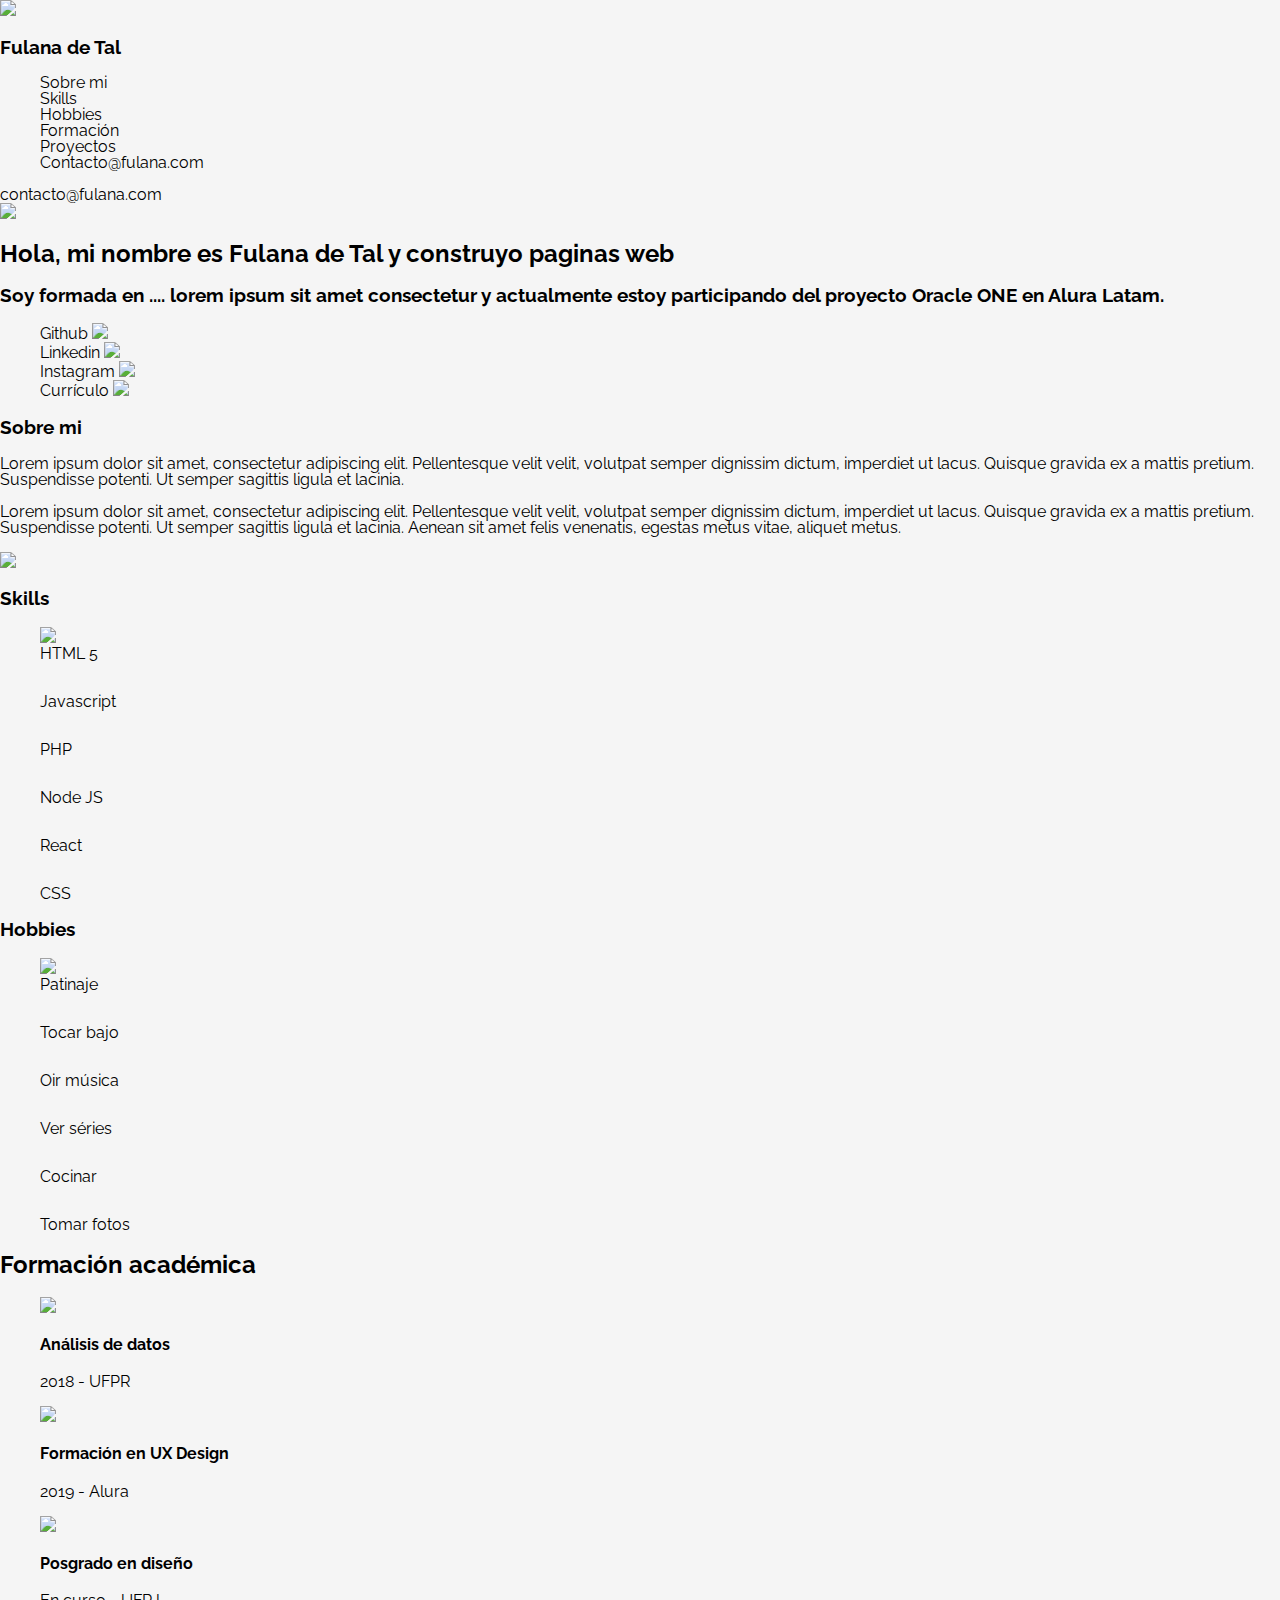
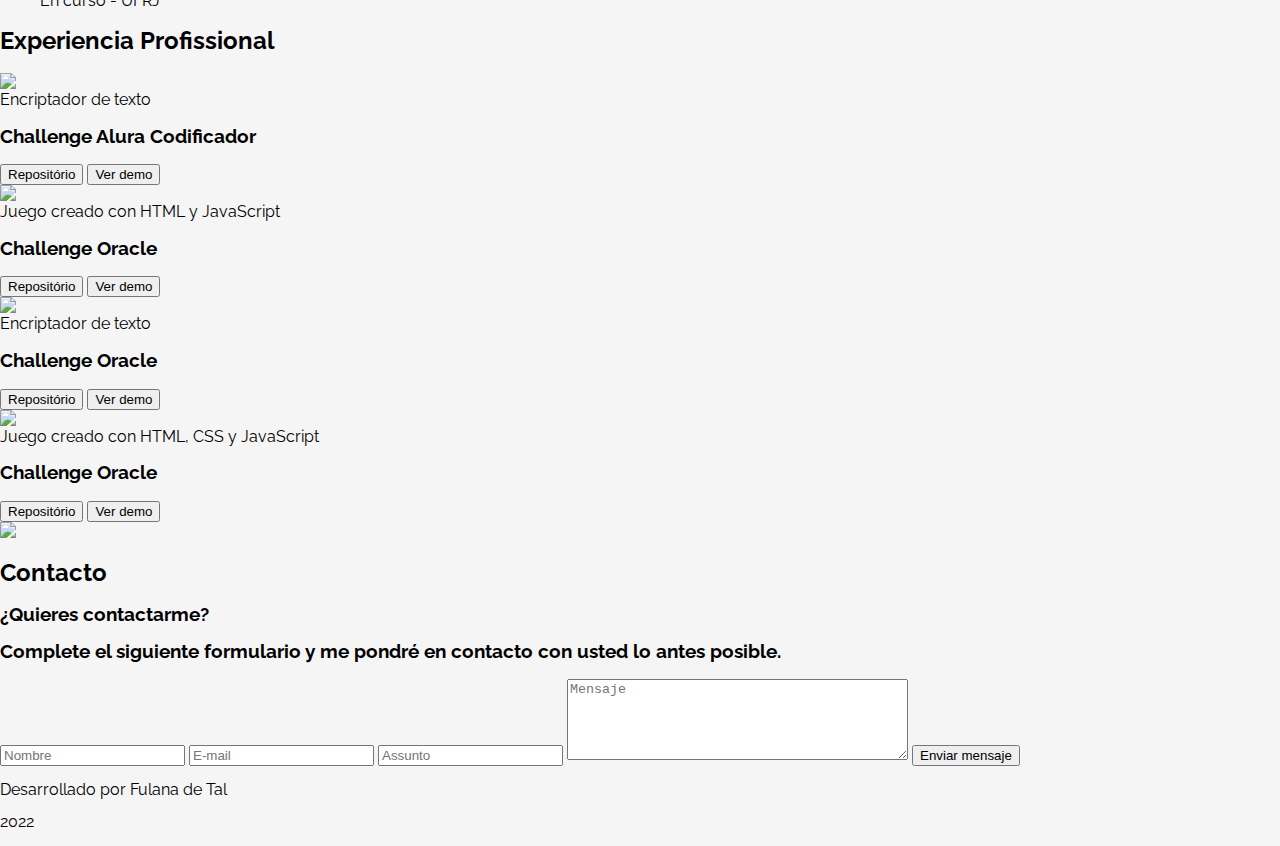
==== index.html @ 51f1cd60 "primer commit subiendo html con css vacio" ====
<!DOCTYPE html>
<html lang="es">
<head>
    <meta charset="UTF-8">
    <meta http-equiv="X-UA-Compatible" content="IE=edge">
    <meta name="viewport" content="width=device-width, initial-scale=1.0">
    <!-- Referencia de la hoja de estilo de Css -->
    <link rel="stylesheet" href="style.css">
    <link rel="preconnect" href="https://fonts.googleapis.com">
    <link rel="preconnect" href="https://fonts.gstatic.com" crossorigin>
    <!-- Fonte del Proyecto Raleway -->
    <link href="https://fonts.googleapis.com/css2?family=Raleway:wght@500&display=swap" rel="stylesheet">
    <title> Mi Portafolio ARC</title>
</head>
<body>
    <!-- Sección del Menú  -->
    <div class="tudo">
    <section class="menu">
        <header class="menu__header">
            <img src="assets\vector.png">
            <h3 class="menu__title">Fulana de Tal</h3>
        </header>
        <nav>
            <ul class="menu__list">
                <li class="menu__list__item"><a href="#sobre-mi">Sobre mi</a></li>
                <li class="menu__list__item"><a href="#skills">Skills</a></li>
                <li class="menu__list__item"><a href="#hobbies">Hobbies</a></li>
                <li class="menu__list__item"><a href="#formacion">Formación</a></li>
                <li class="menu__list__item"><a href="#xp">Proyectos</a></li>
                <li class="menu__list__item"><a href="#contacto">Contacto@fulana.com</a></li>
            </ul>
            <li class="menu__list__item__contato"><a href="#contacto">contacto@fulana.com</a></li>
        </nav>
    </section>

    <!-- Sección del Header/Title/Hero -->
    <section class="title">
        <div class="title__div">
            <img class="title__profile" src="assets\profile.png">
            <div class="title__container">
                <h2 class="title__bio">Hola, mi nombre es Fulana de Tal y construyo paginas web</h2>
                <h3 class="title__subsection">Soy formada en .... lorem ipsum sit amet consectetur y actualmente estoy participando del proyecto Oracle ONE en Alura Latam.</h3>
                <ul class="title__network">
                     <!-- Pon los enlaces de tus redes sociales favoritas -->
                    <li class="title__network__item"><a href="">Github <img src="assets\arrow.png"> </a></li>
                    <li class="title__network__item"><a href="">Linkedin <img src="assets\arrow.png"></a></li>
                    <li class="title__network__item"><a href="">Instagram <img src="assets\arrow.png"></a></li>
                    <li class="title__network__item"><a href="">Currículo <img src="assets\arrow.png"></a></li>
                </ul>
            </div>
        </div>
    </section>
    
    <!-- Sección sobre mi -->
    <section class="about" id="sobre-mi">
        <div class="about__container">
            <h3 class="about__title">Sobre mi</h3>
            <p class="about__paragraph">Lorem ipsum dolor sit amet, consectetur adipiscing elit. Pellentesque velit velit, volutpat semper dignissim dictum, imperdiet ut lacus. Quisque gravida ex a mattis pretium. Suspendisse potenti. Ut semper sagittis ligula et lacinia.  </p>
            <p class="about__paragraph">Lorem ipsum dolor sit amet, consectetur adipiscing elit. Pellentesque velit velit, volutpat semper dignissim dictum, imperdiet ut lacus. Quisque gravida ex a mattis pretium. Suspendisse potenti. Ut semper sagittis ligula et lacinia. Aenean sit amet felis venenatis, egestas metus vitae, aliquet metus.</p>
            <!-- Si quieres, pon tú firma acá! -->
            <img src="assets\signature.png">
        </div>
    </section>

    <!-- Sección de Skills -->
    <section class="skills" id="skills">
        <h3 class="skills__title">Skills</h3>
            <div class="skills__line">
                <div class="skills__box">
                    <ul>
                        <li class="skills__img"><img src="assets\htlm.png"></li>
                        <li class="skills__name"> HTML 5</li>
                    </ul>
                </div>

                <div class="skills__box">
                    <ul>
                        <li class="skills__img"> <img src="assets\js_icon.png" alt=""></li>
                        <li class="skills__name">Javascript</li>
                    </ul>
                </div>

                <div class="skills__box">
                    <ul>
                        <li class="skills__img"> <img src="assets\php_icon.png" alt=""></li>
                        <li class="skills__name">PHP</li>
                    </ul>
                </div>

                <div class="skills__box">
                    <ul>
                        <li class="skills__img"><img src="assets\nodejs_icon.png" alt=""></li>
                        <li class="skills__name">Node JS</li>
                    </ul>
                </div>

                <div class="skills__box">
                    <ul>
                        <li class="skills__img"> <img src="assets\react_icon.png" alt=""> </li>
                        <li class="skills__name">React</li>
                    </ul>
                </div>

                <div class="skills__box">
                    <ul>
                        <li class="skills__img"> <img src="assets\css_icon.png" alt=""> </li>
                        <li class="skills__name">CSS</li>
                    </ul>
                </div>
        </div>
    </section>

    <!-- Sección de Hobbies -->
    <section class="hobbies" id="hobbies">
        <h3 class="hobbies__title">Hobbies</h3>
            <div class="hobbies__line">
                <div class="hobbies__box">
                    <ul>
                        <li class="hobbies__img"><img src="assets\skate_icon.png"></li>
                        <li class="hobbies__name"> Patinaje</li>
                    </ul>
                </div>

                <div class="hobbies__box">
                    <ul>
                        <li class="hobbies__img"> <img src="assets\guitar_icon.png" alt=""></li>
                        <li class="hobbies__name">Tocar bajo</li>
                    </ul>
                </div>

                <div class="hobbies__box">
                    <ul>
                        <li class="hobbies__img"> <img src="assets\headphones_icon.png" alt=""></li>
                        <li class="hobbies__name">Oir música</li>
                    </ul>
                </div>

                <div class="hobbies__box">
                    <ul>
                        <li class="hobbies__img"><img src="assets\tv_icon.png" alt=""></li>
                        <li class="hobbies__name">Ver séries</li>
                    </ul>
                </div>

                <div class="hobbies__box">
                    <ul>
                        <li class="hobbies__img"> <img src="assets\forkspoon_icon.png" alt=""> </li>
                        <li class="hobbies__name">Cocinar</li>
                    </ul>
                </div>

                <div class="hobbies__box">
                    <ul>
                        <li class="hobbies__img"> <img src="assets\camera_icon.png" alt=""> </li>
                        <li class="hobbies__name">Tomar fotos</li>
                    </ul>
                </div>
        </div>
    </section>

        <!-- Sección de Formación académica -->
    <section class="academic" id="formacion">
        <h2 class="academic__title" >Formación académica</h2>
        <div class="academic__courses">
            <div class="academic__courses__box">
                <ul class="academic__courses__list">
                    <!-- Pon el logotipo de la institución de formación -->
                    <li class="academic__courses__item__img"><img src="assets\ufpr_logo.png"></li>
                    <li class="academic__courses__item__title"><h4>Análisis de datos</h4></li>
                    <li class="academic__courses__item__subtitle"><p>2018 - UFPR</p></li>
                </ul>
            </div>
            <div class="academic__courses__box">
                <ul class="academic__courses__list">
                    <!--Pon el logotipo de la institución de formación -->
                    <li class="academic__courses__item__img"><img src="assets\alura_logo.png"></li>
                    <li class="academic__courses__item__title"><h4>Formación en UX Design</h4></li>
                    <li class="academic__courses__item__subtitle"><p>2019 - Alura</p></li>
                </ul>
            </div>
            <div class="academic__courses__box">
                <ul class="academic__courses__list">
                    <!-- Pon el logotipo de la institución de formación -->
                    <li class="academic__courses__item__img"><img src="assets\ufrj_logo.png"></li>
                    <li class="academic__courses__item__title"><h4>Posgrado en diseño</h4></li>
                    <li class="academic__courses__item__subtitle"><p>En curso - UFRJ</p></li>
                </ul>
            </div>
        </div>
    </section>

    <!-- Sección de Experiencia Profesional/Proyectos-->
    <section class="experience" id="xp">
        <h2 class="experience__section__title" >Experiencia Profissional</h2>
        <div class="experiencie__box">
            <!-- Pon el logotipo/captura de pantalla de tu proyecto -->
            <img class="experience__img" src="assets\decod_print.png">
            <div class="experience__info"
                <h2 class="experience__title">Encriptador de texto</h2>
                <h3 class="experience__text">Challenge Alura Codificador </h3>
                    <div class="experience__description">
                        <!-- Pon el enlace del proyecto en Github o GithubPages -->
                            <span class="experience__repo"><a href="https://github.com/alura-challenges/challenge-one-encriptador-latam"><button class="experiencia__botao--repo">Repositório</button></a></span>
                            <span class="experience__demo"><a href=""><button class="experience__botao--demo">Ver demo</button></a></span>
                    </div>
            </div>
        </div>  

        <div class="experiencie__box">
            <!-- Pon el logotipo/captura de pantalla de tu proyecto -->
            <img class="experience__img" src="assets\forca_print.png">
            <div class="experience__info"
                <h2 class="experience__title">Juego creado con HTML y JavaScript</h2>
                <h3 class="experience__text">Challenge Oracle </h3>
                    <div class="experience__description">
                        <!-- Pon el enlace del proyecto en Github o GithubPages -->
                            <span class="experience__repo"><a href="https://github.com/alura-challenges/challenge-one-juego-ahorcado"><button class="experiencia__botao--repo">Repositório</button></a></span>
                            <span class="experience__demo"><a href=""><button class="experience__botao--demo">Ver demo</button></a></span>
                    </div>
            </div>
        </div>  

        <div class="experience__box">
            <!-- Pon el logotipo/captura de pantalla de tu proyecto -->
            <img class="experience__img" src="assets\secretcode_print.png">
            <div class="experience__info-container"
                <h2 class="experience__title">Encriptador de texto</h2>
                <h3 class="experience__text">Challenge Oracle </h3>
                    <div class="experience__description">
                            <!-- Pon el enlace del proyecto en Github o GithubPages -->
                            <span class="experience__repo"><a href="https://github.com/alura-challenges/challenge-one-encriptador-latam"><button class="experiencia__botao--repo">Repositório</button></a></span>
                            <span class="experience__demo"><a href=""><button class="experience__botao--demo">Ver demo</button></a></span>
                    </div>
            </div>
        </div>  

        <div class="experience__box">
            <img class="experience__img" src="assets\forca2_print.png">
            <div class="experience__info-container"
            <h2 class="experience__title">Juego creado con HTML, CSS y JavaScript</h2>
                <h3 class="experience__text">Challenge Oracle </h3>
                    <div class="experience__description">
                            <!-- Pon el enlace del proyecto en Github o GithubPages -->
                            <span class="experience__repo"><a href="https://github.com/alura-challenges/challenge-one-juego-ahorcado"><button class="experiencia__botao--repo">Repositório</button></a></span>
                            <span class="experience__demo"><a href=""><button class="experience__botao--demo">Ver demo</button></a></span>
                    </div>
        </div>
        </div>  

        <!-- Sección de Contacto -->
        <section class="formcontato" id="contacto">
            <div  class="formcontato__contacto">
                <div class="formcontato--esquerda">
                    <img class="formcontato__img" src="assets\contact_image.png">
                </div>
                <div class="formcontato__text">
                    <h2 class="formcontato__title">Contacto</h2>
                    <h3 class="formcontato__subtext">¿Quieres contactarme?</h3>
                    <h3 class="formcontato__subtext">Complete el siguiente formulario y me pondré en contacto con usted lo antes posible. </h3>
                    <form class="formcontato__form" name="form">
                        <input class="formcontato__input" type="text" name="nombre" placeholder="Nombre">
                        <input class="formcontato__input" type="email" name="email" placeholder="E-mail">
                        <input class="formcontato__input" type="text" name="asunto" placeholder="Assunto">
                        <textarea class="formcontato__textarea" rows="5" cols="40" id="mensagem" name="mensaje" placeholder="Mensaje"></textarea>
                        <button type="submit" class="formcontato__botao">Enviar mensaje</button>
                    </form>
                </div>
            </div>
        </section>

        <!-- Sección de Footer -->
        <section class="footer">
            <div class="footer__rodape">
                <p>Desarrollado por Fulana de Tal</p>
                <p>2022</p>
            </div>
        </section>
    </div>
 <!-- Script del documento JavaScript -->
<script src="validacion.js"></script>
</body>
</html>
---- style.css ----
/*CSS Reset / Normalize*/
/* Hemos disponibilizado el básico de reset de estilos. Si quieren, añadan más informaciones 
en las secciones señaladas */
/*Já deixaremos o básico de reset de estilos. Caso queira adicionar mais informações
coloque nas sessões indicadas*/

:root {
	/* Inserta la variable de los otros colores inspeccionando el exemplo de figma */
	/*Se esforce para trabalhar com variáveis, é uma dica profissional valiosa*/
	--cor-de-fundo: #f5f5f5;
	--cor-de-link: #000;
}

body {
	box-sizing: border-box;
	background-color: var(--cor-de-fundo);
	font-family: "Raleway";
	margin: 0;
	padding: 0;
	line-height: 1;
}
ol,
ul,
li {
	list-style: none;
}
a {
	text-decoration: none;
	color: var(--cor-de-link);
}

/*En este desafío nosostros gustaríamos que ustedes intentaran utilizar la metodología BEM.. 

Lo que es el BEM?

BEM (Bloque, Elemento, Modificador) es un enfoque basado en componentes para el 
desarrollo web. La idea detrás de esto es dividir la interfaz de usuario en bloques
independientes. Esto hace que el desarrollo de la interfaz sea fácil y rápido, incluso
con una interfaz de usuario compleja, y permite la reutilización del código existente sin copiar y pegar.

Enlace de la documentación oficial!
https://en.bem.info/methodology/quick-start/*/

/*Sección Menu*/

section.menu {
}

/*Sección Title*/

section.title {
}

/*Sección About*/

section.about {
}

/*Sección Hobbies*/

section.hobbies {
}

/* Experiencia Académica*/

section.academic {
}

/* experiencia*/

section.experience {
}

/*Contacto*/

section.formcontato {
}

/*footeer*/

section.footer {
}

/* Vamos a desafiarnos trabajando con responsividad?
Utiliza las referencias de los breakpoints @media abajo */

/*Tablet*/
@media (min-width: 768px) {
	/* Menú */

	/*title*/

	/*Skills*/

	/*Hobbies*/

	/*Formación Académica*/

	/*Experiencia Profesional*/
}

/*Mobile*/
@media (min-width: 425px) {
	/*Menu*/

	/*Titulo*/

	/*Sección sobre mi*/

	/*Skills*/

	/*Hobbies*/

	/*Formación Académica*/

	/*Experiencia Profesional*/

	/*Contacto*/

	/*Footer*/
}
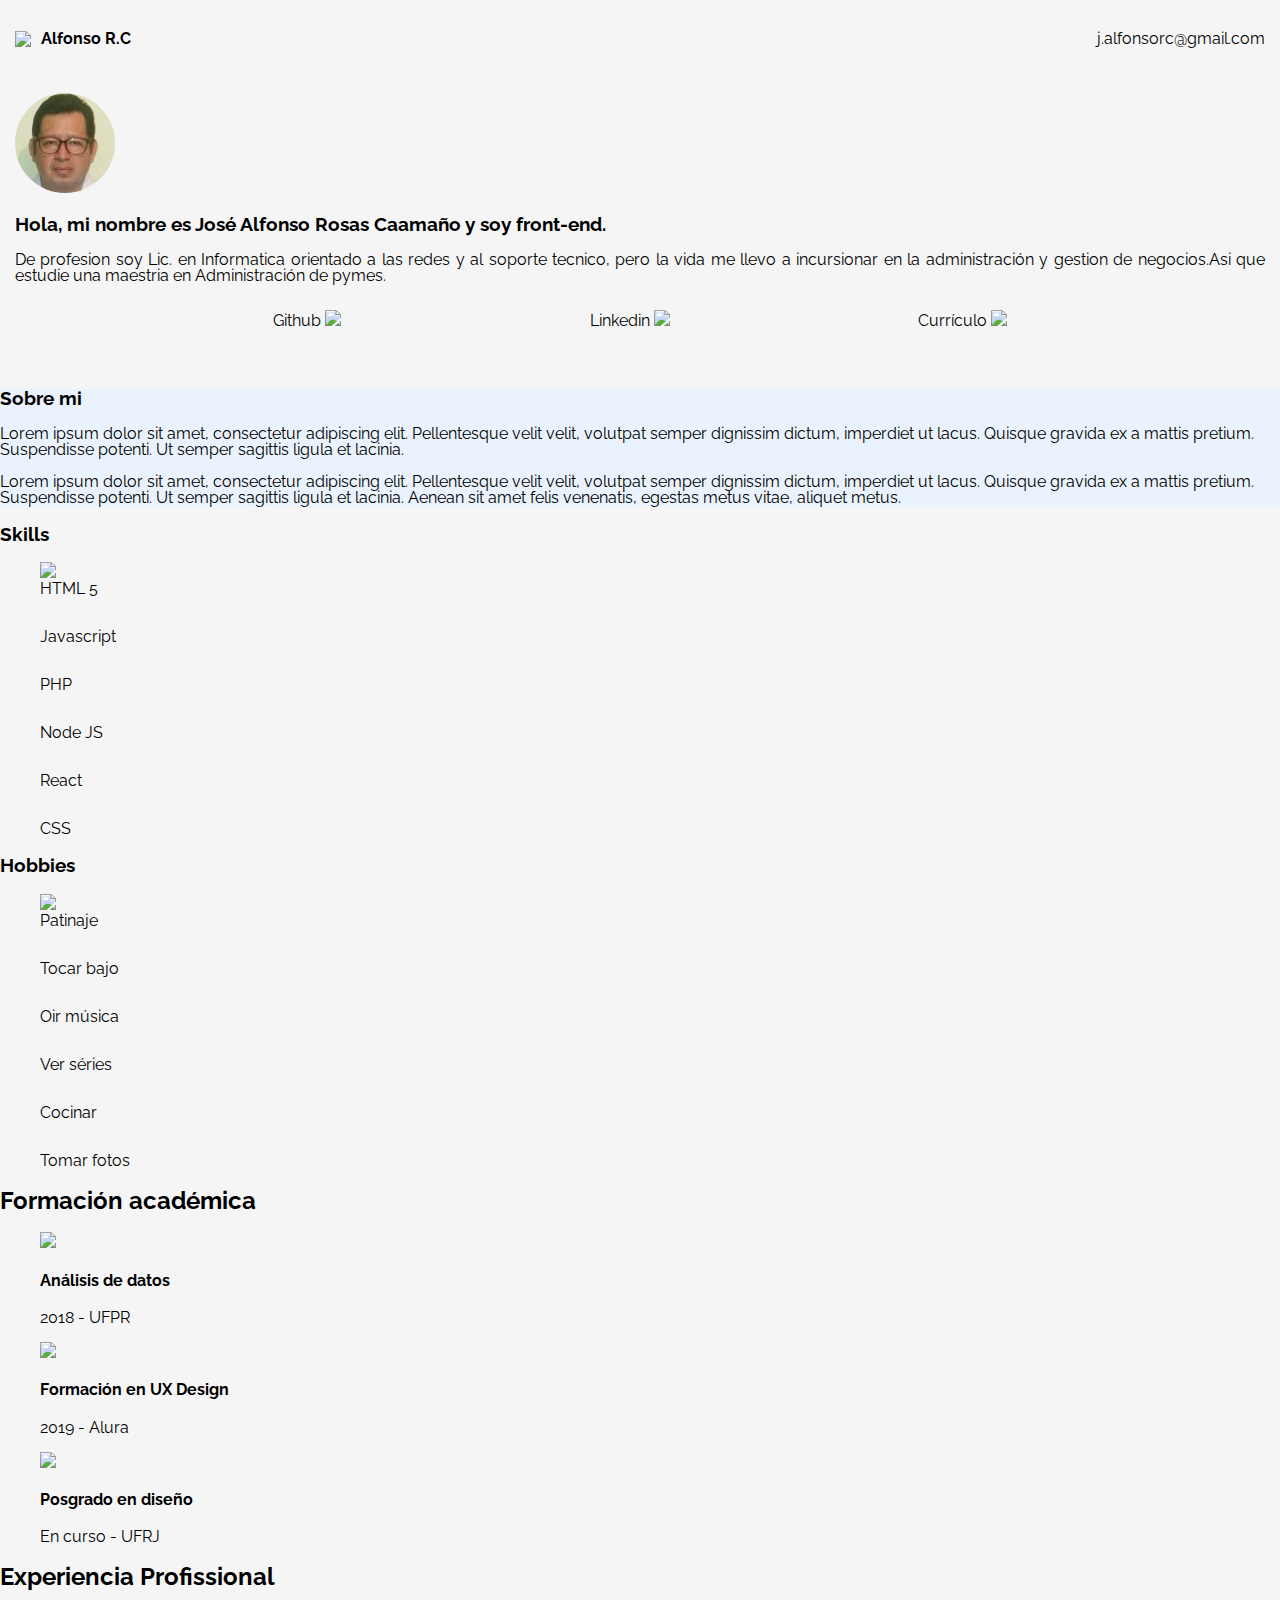
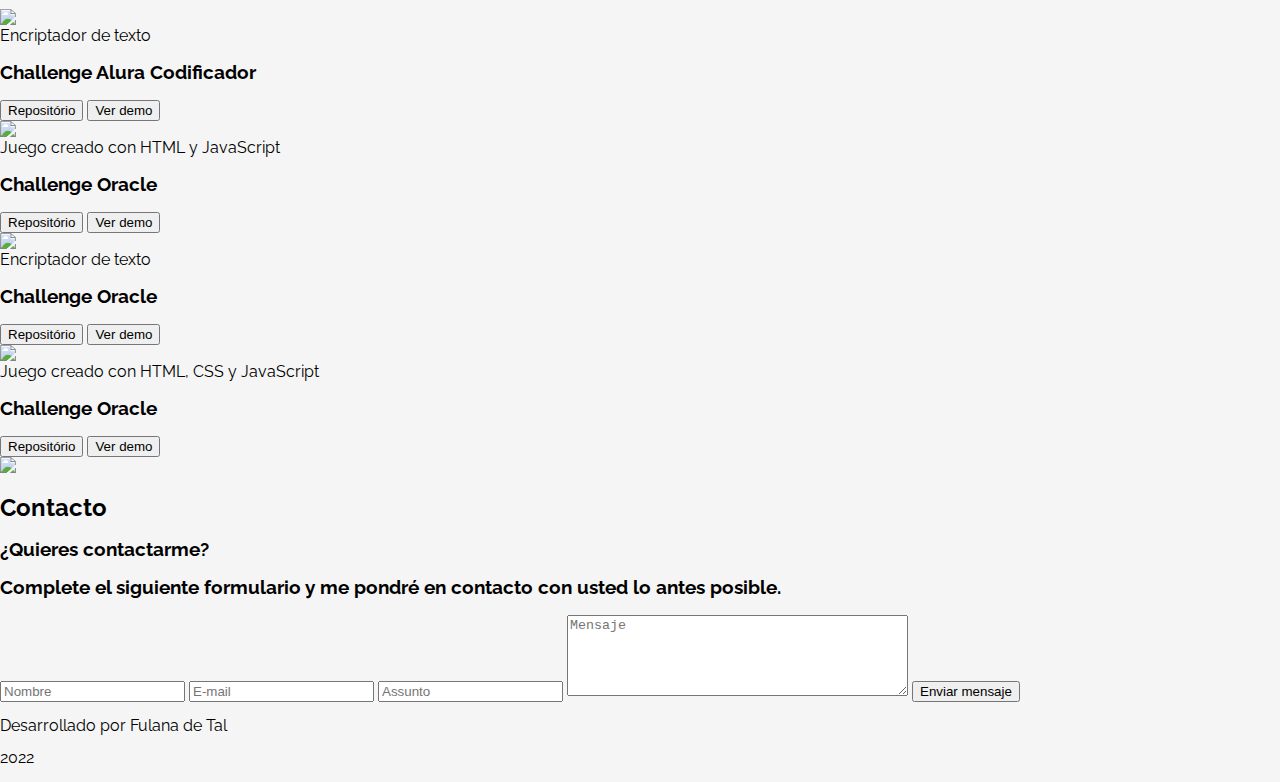
==== commit 579c021e: "modificando css parte2" ====
--- a/index.html
+++ b/index.html
@@ -11,6 +11,7 @@
     <!-- Fonte del Proyecto Raleway -->
     <link href="https://fonts.googleapis.com/css2?family=Raleway:wght@500&display=swap" rel="stylesheet">
     <title> Mi Portafolio ARC</title>
+    
 </head>
 <body>
     <!-- Sección del Menú  -->
@@ -18,7 +19,7 @@
     <section class="menu">
         <header class="menu__header">
             <img src="assets\vector.png">
-            <h3 class="menu__title">Fulana de Tal</h3>
+            <h3 class="menu__title">Alfonso R.C</h3>
         </header>
         <nav>
             <ul class="menu__list">
@@ -27,24 +28,29 @@
                 <li class="menu__list__item"><a href="#hobbies">Hobbies</a></li>
                 <li class="menu__list__item"><a href="#formacion">Formación</a></li>
                 <li class="menu__list__item"><a href="#xp">Proyectos</a></li>
-                <li class="menu__list__item"><a href="#contacto">Contacto@fulana.com</a></li>
+                <li class="menu__list__item"><a href="#contacto">j.alfonsorc@gmail.com</a></li>
             </ul>
-            <li class="menu__list__item__contato"><a href="#contacto">contacto@fulana.com</a></li>
+            <ul>
+<li class="menu__list__item__contato"><a href="#contacto">j.alfonsorc@gmail.com</a></li>
+            </ul>
+              
+          
         </nav>
     </section>
-
+    
     <!-- Sección del Header/Title/Hero -->
     <section class="title">
         <div class="title__div">
-            <img class="title__profile" src="assets\profile.png">
+            <img class="title__profile" src="assets/alfonsorc.jpeg"">
             <div class="title__container">
-                <h2 class="title__bio">Hola, mi nombre es Fulana de Tal y construyo paginas web</h2>
-                <h3 class="title__subsection">Soy formada en .... lorem ipsum sit amet consectetur y actualmente estoy participando del proyecto Oracle ONE en Alura Latam.</h3>
+                <h3 class="title__bio">Hola, mi nombre es José Alfonso Rosas Caamaño y soy front-end.</h3>
+                <p class="title__subsection">De profesion soy Lic. en Informatica orientado a las redes
+                     y al soporte tecnico, pero la vida me llevo a incursionar en la administración y
+                     gestion de negocios.Asi que estudie una maestria en Administración de pymes. </>
                 <ul class="title__network">
                      <!-- Pon los enlaces de tus redes sociales favoritas -->
                     <li class="title__network__item"><a href="">Github <img src="assets\arrow.png"> </a></li>
                     <li class="title__network__item"><a href="">Linkedin <img src="assets\arrow.png"></a></li>
-                    <li class="title__network__item"><a href="">Instagram <img src="assets\arrow.png"></a></li>
                     <li class="title__network__item"><a href="">Currículo <img src="assets\arrow.png"></a></li>
                 </ul>
             </div>
@@ -58,7 +64,7 @@
             <p class="about__paragraph">Lorem ipsum dolor sit amet, consectetur adipiscing elit. Pellentesque velit velit, volutpat semper dignissim dictum, imperdiet ut lacus. Quisque gravida ex a mattis pretium. Suspendisse potenti. Ut semper sagittis ligula et lacinia.  </p>
             <p class="about__paragraph">Lorem ipsum dolor sit amet, consectetur adipiscing elit. Pellentesque velit velit, volutpat semper dignissim dictum, imperdiet ut lacus. Quisque gravida ex a mattis pretium. Suspendisse potenti. Ut semper sagittis ligula et lacinia. Aenean sit amet felis venenatis, egestas metus vitae, aliquet metus.</p>
             <!-- Si quieres, pon tú firma acá! -->
-            <img src="assets\signature.png">
+            <!-- <img src="assets\signature.png"> -->
         </div>
     </section>
 
--- a/style.css
+++ b/style.css
@@ -9,6 +9,11 @@
 	/*Se esforce para trabalhar com variáveis, é uma dica profissional valiosa*/
 	--cor-de-fundo: #f5f5f5;
 	--cor-de-link: #000;
+}
+
+.item:nth-child(2),
+.item:nth-child(17) {
+	align-items: flex-end;
 }
 
 body {
@@ -44,16 +49,53 @@
 /*Sección Menu*/
 
 section.menu {
+	display: flex;
+	padding: 15px;
+	background-color: rgb(190, 189, 189)
+	background-repeat: repeat;
 }
-
+.menu__title {
+	font-size: 1rem;
+	margin: 10px;
+}
+.menu__header,
+.menu__list {
+	display: flex;
+	align-items: center;
+	width: 100%;
+}
+.menu__list {
+	display: none;
+}
+.menu__list__item__contacto {
+	display: block;
+	align-items: center;
+}
 /*Sección Title*/
-
+.title__profile {
+	border-radius: 50%;
+}
 section.title {
+	margin: 12px;
+	background-color: rgb(190, 189, 189)
+	background-repeat: repeat;
+	margin: 0;
+	padding: 0;
 }
-
+.title__div {
+	padding: 15px;
+	text-align: justify;
+}
+.title__network {
+	display: flex;
+	justify-content: space-evenly;
+	padding: 10px;
+	
+}
 /*Sección About*/
 
 section.about {
+	background-color: #EAF2FD;
 }
 
 /*Sección Hobbies*/
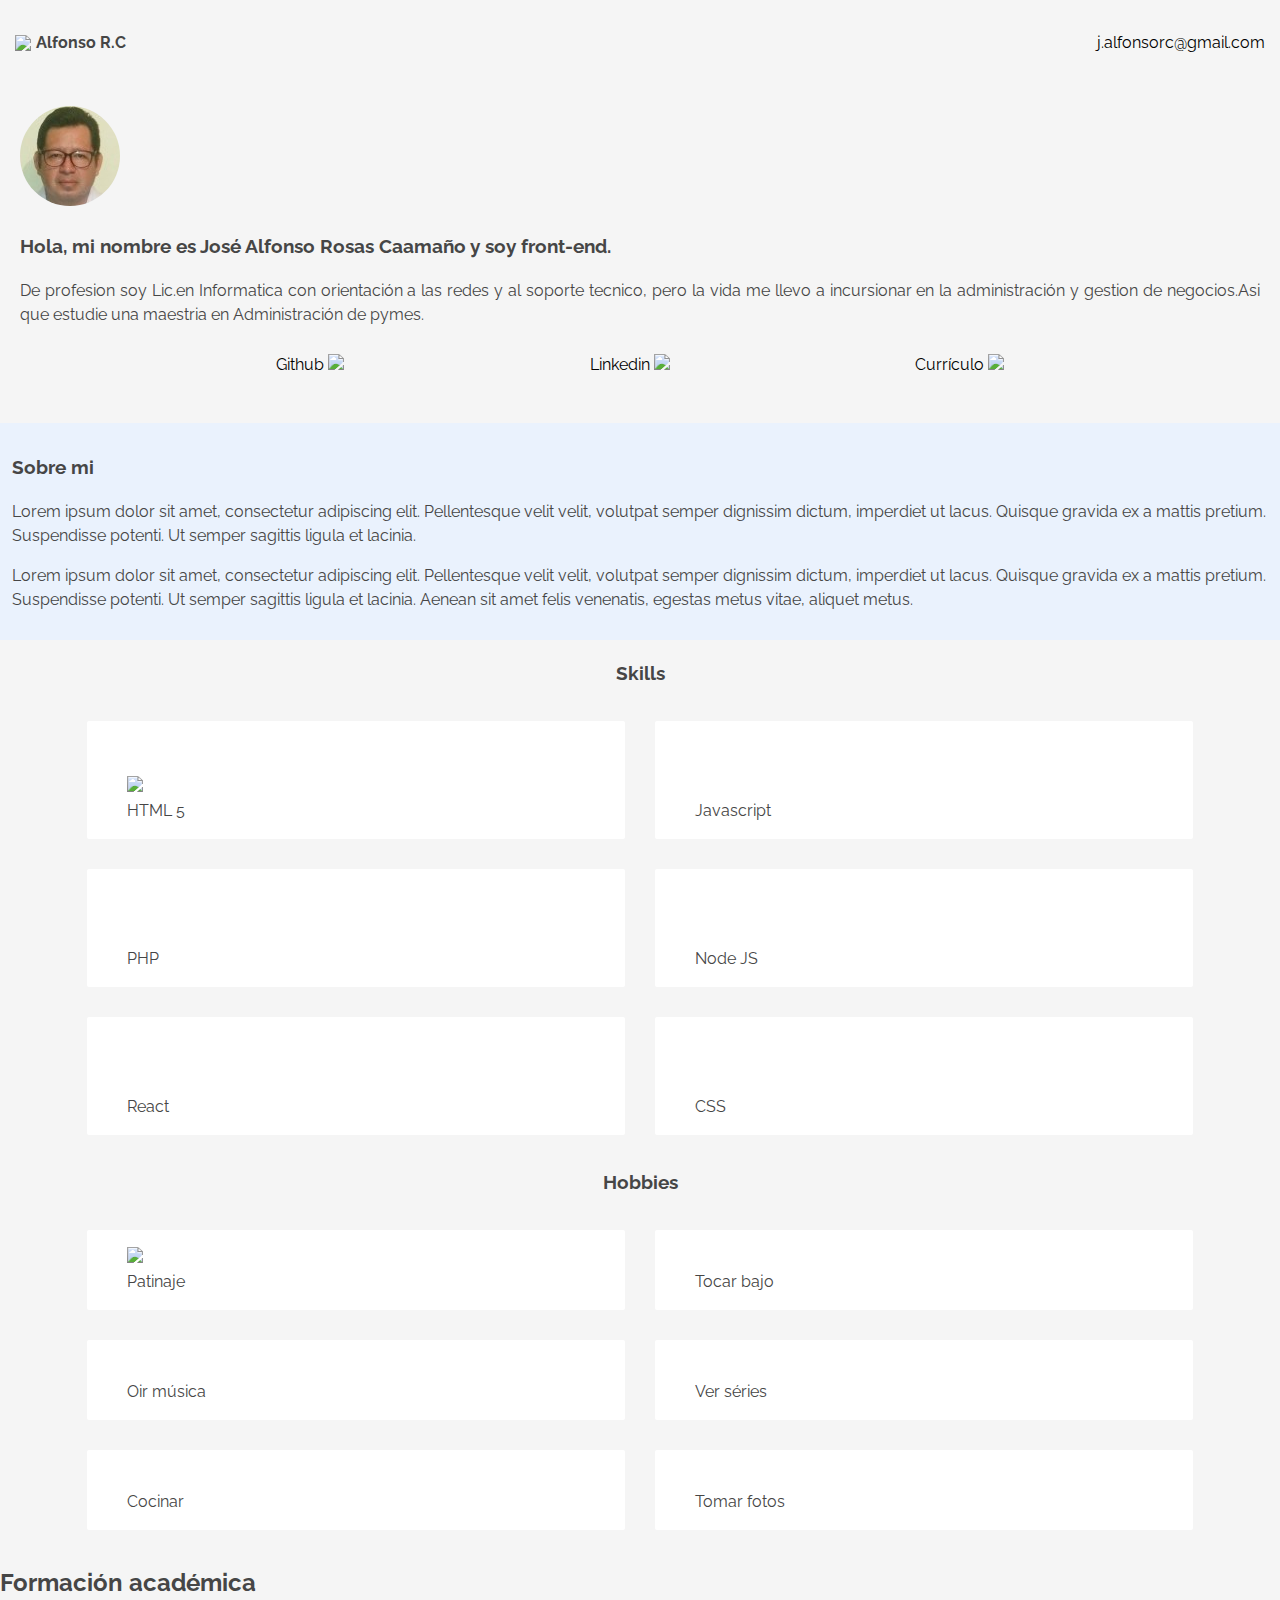
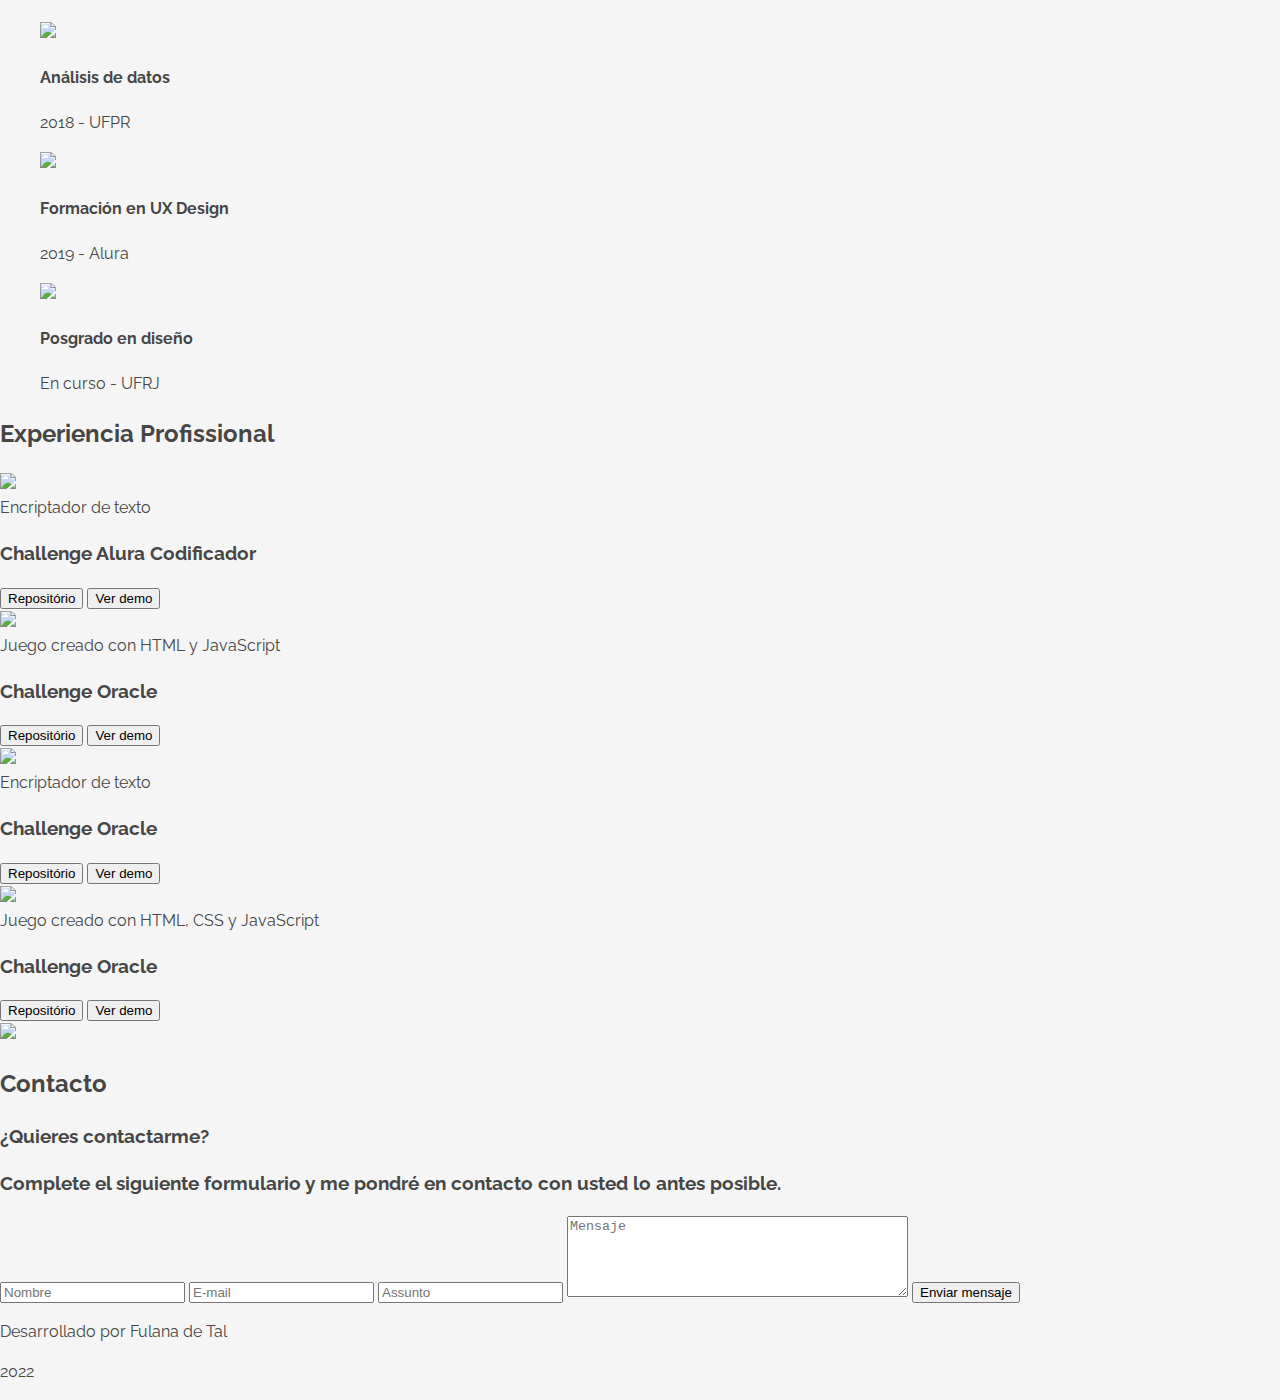
==== commit b4ebb1c7: "quedo front de skill y hobbies" ====
--- a/index.html
+++ b/index.html
@@ -44,7 +44,7 @@
             <img class="title__profile" src="assets/alfonsorc.jpeg"">
             <div class="title__container">
                 <h3 class="title__bio">Hola, mi nombre es José Alfonso Rosas Caamaño y soy front-end.</h3>
-                <p class="title__subsection">De profesion soy Lic. en Informatica orientado a las redes
+                <p class="title__subsection">De profesion soy Lic.en Informatica con orientación a las redes
                      y al soporte tecnico, pero la vida me llevo a incursionar en la administración y
                      gestion de negocios.Asi que estudie una maestria en Administración de pymes. </>
                 <ul class="title__network">
--- a/style.css
+++ b/style.css
@@ -23,6 +23,8 @@
 	margin: 0;
 	padding: 0;
 	line-height: 1;
+	color: #464646;
+	line-height: 1.5;
 }
 ol,
 ul,
@@ -51,12 +53,10 @@
 section.menu {
 	display: flex;
 	padding: 15px;
-	background-color: rgb(190, 189, 189)
-	background-repeat: repeat;
 }
 .menu__title {
 	font-size: 1rem;
-	margin: 10px;
+	margin: 5px;
 }
 .menu__header,
 .menu__list {
@@ -76,11 +76,7 @@
 	border-radius: 50%;
 }
 section.title {
-	margin: 12px;
-	background-color: rgb(190, 189, 189)
-	background-repeat: repeat;
-	margin: 0;
-	padding: 0;
+	margin: 5px;
 }
 .title__div {
 	padding: 15px;
@@ -90,17 +86,49 @@
 	display: flex;
 	justify-content: space-evenly;
 	padding: 10px;
-	
 }
 /*Sección About*/
 
 section.about {
-	background-color: #EAF2FD;
+	background-color: #eaf2fd;
+	padding: 12px;
+}
+
+/*sección skills*/
+.skills__title {
+	text-align: center;
+}
+.skills__line {
+	display: flex;
+	flex-wrap: wrap;
+	justify-content: center;
+}
+.skills__box {
+	width: 42%;
+	height: 118px;
+	margin: 15px;
+	border-radius: 2px;
+	background-color: white;
+	display: flex;
+	align-items: end;
 }
 
 /*Sección Hobbies*/
-
-section.hobbies {
+.hobbies__title {
+	text-align: center;
+}
+.hobbies__line {
+	display: flex;
+	flex-wrap: wrap;
+	justify-content: center;
+}
+.hobbies__box {
+	width: 42%;
+	margin: 15px;
+	border-radius: 2px;
+	background-color: white;
+	display: flex;
+	align-items: end;
 }
 
 /* Experiencia Académica*/
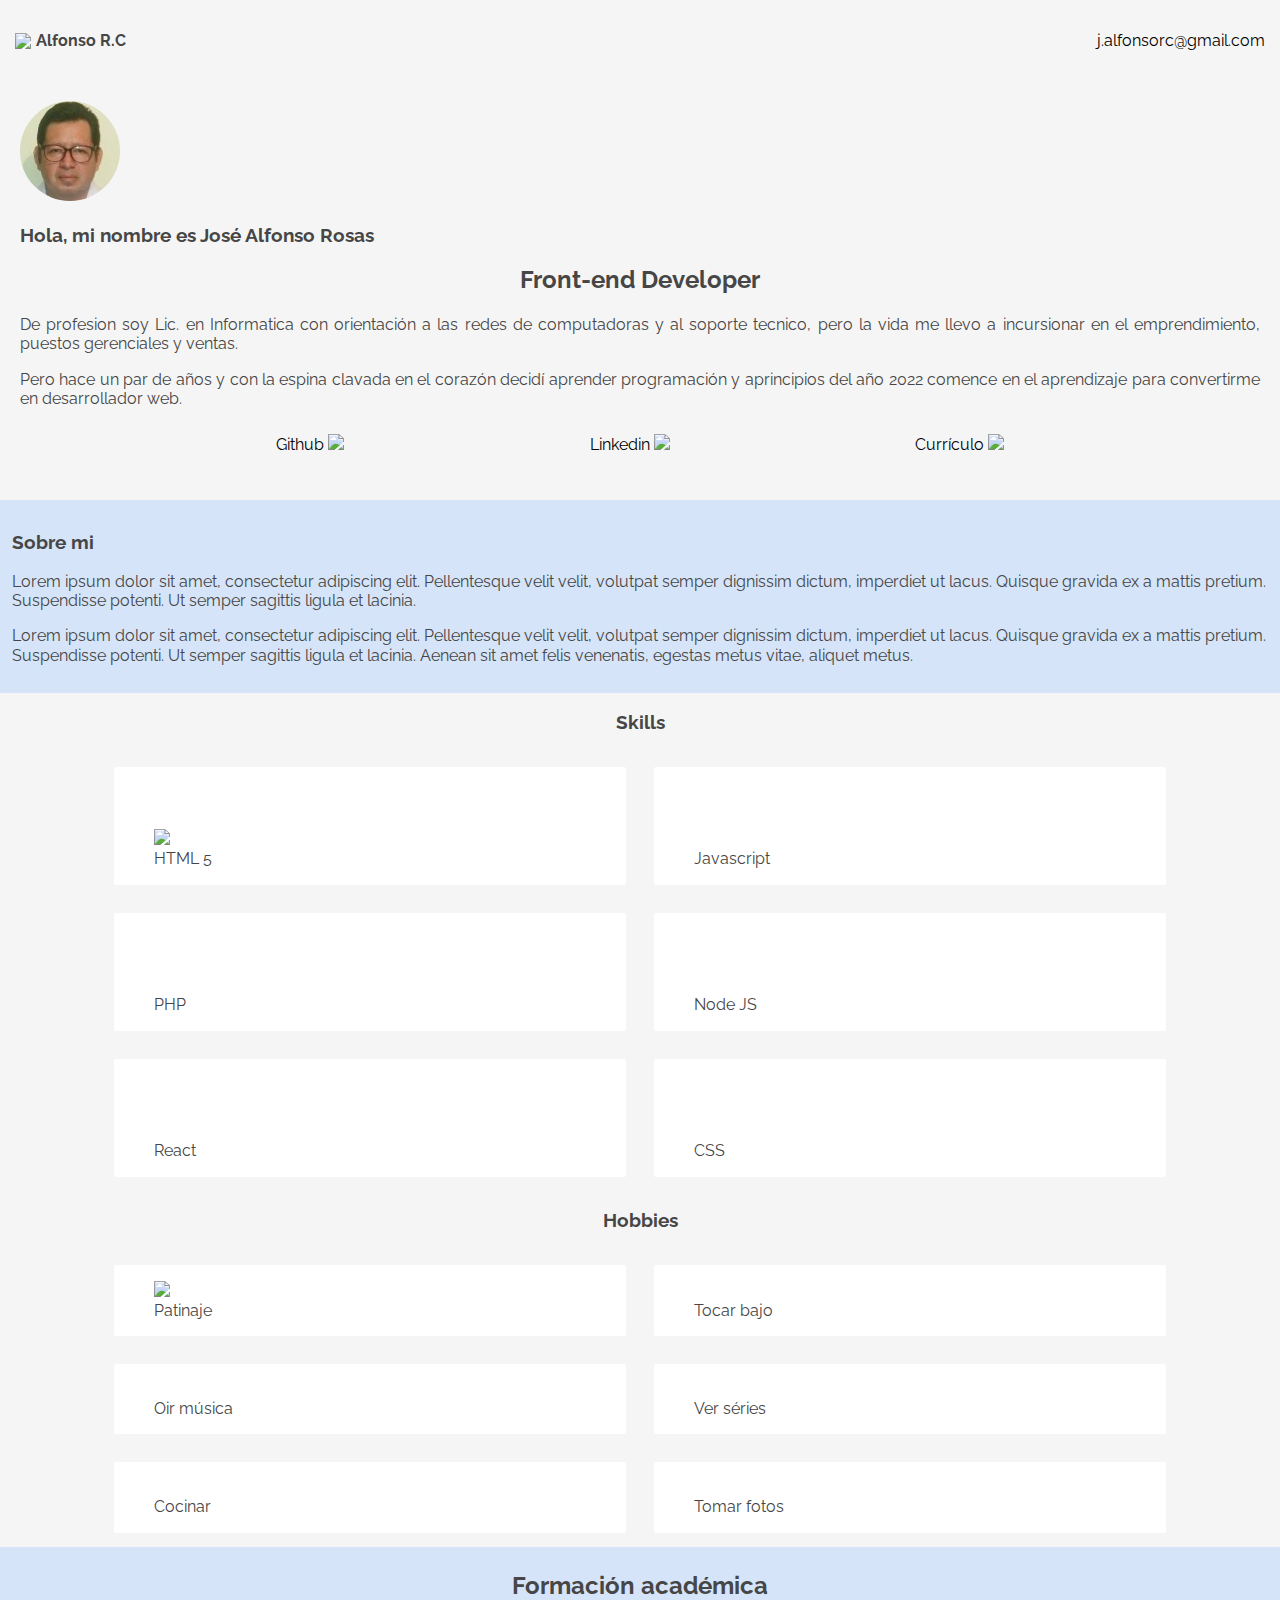
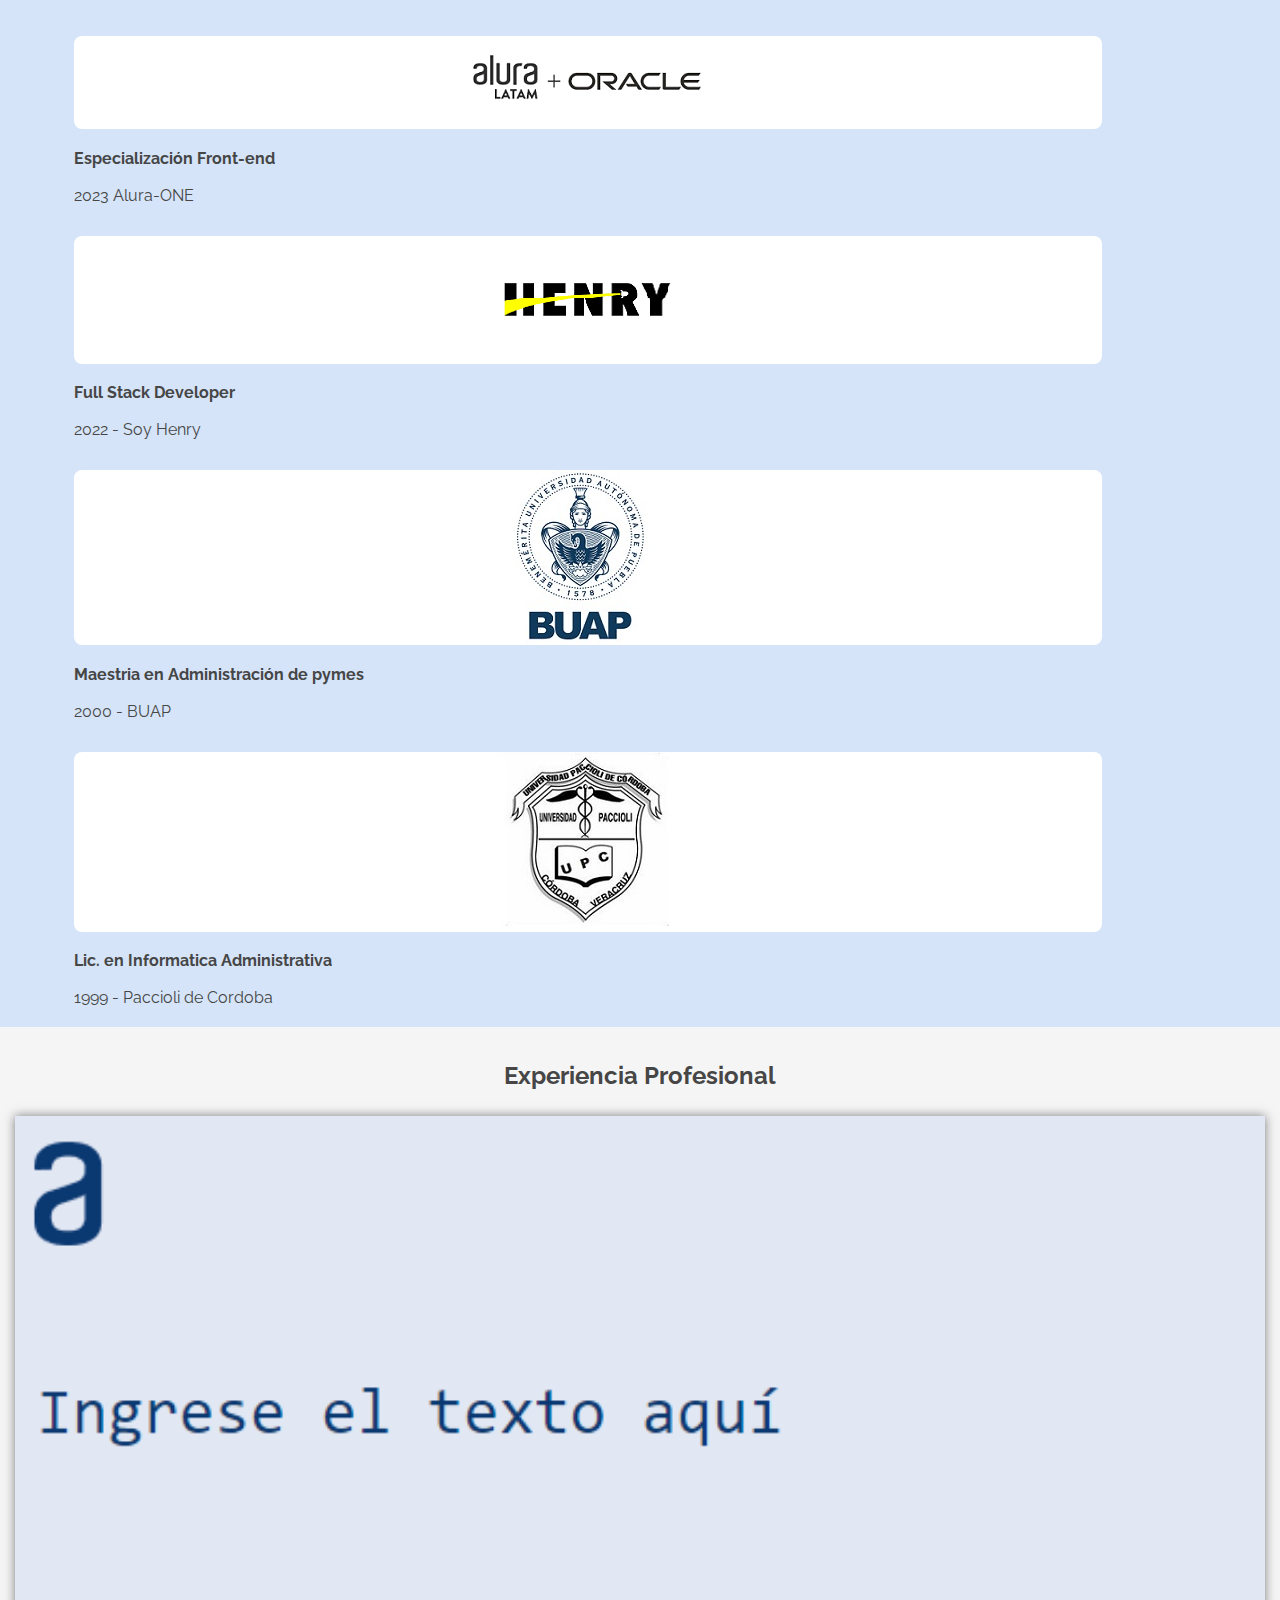
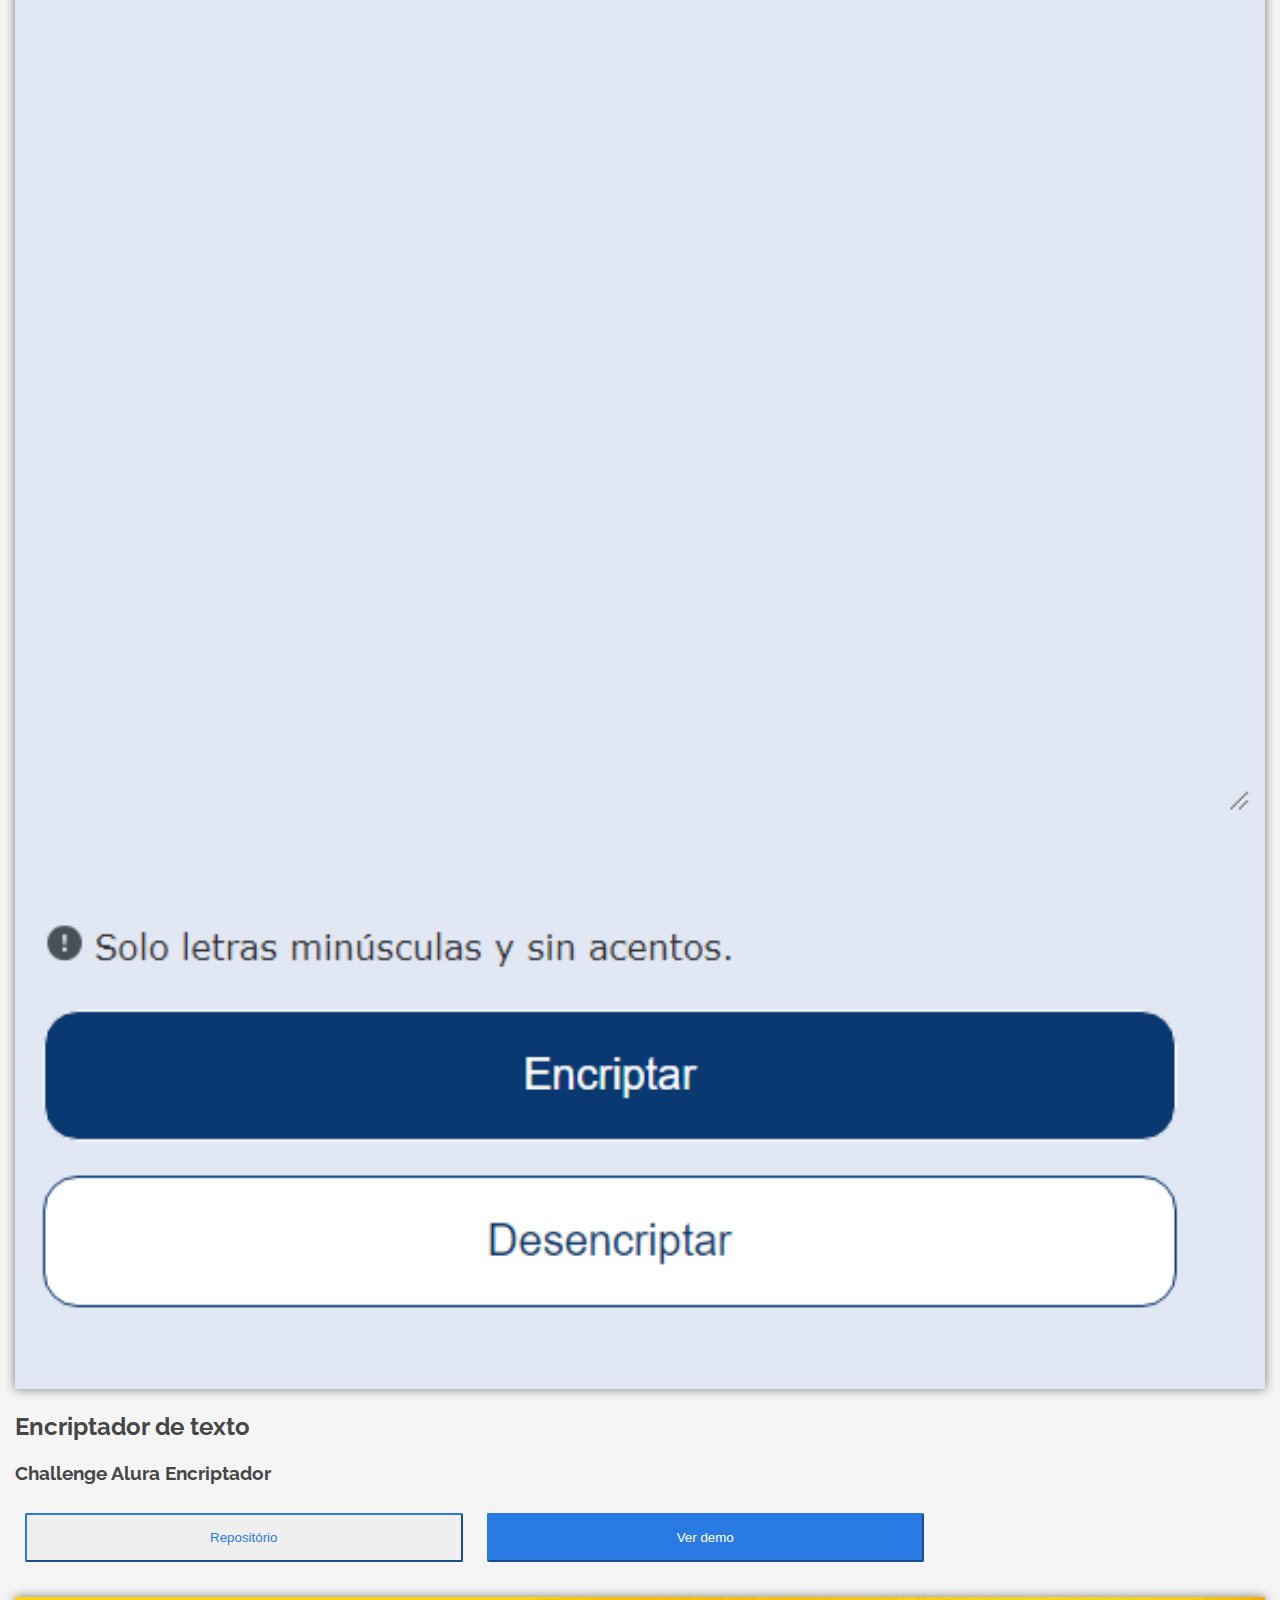
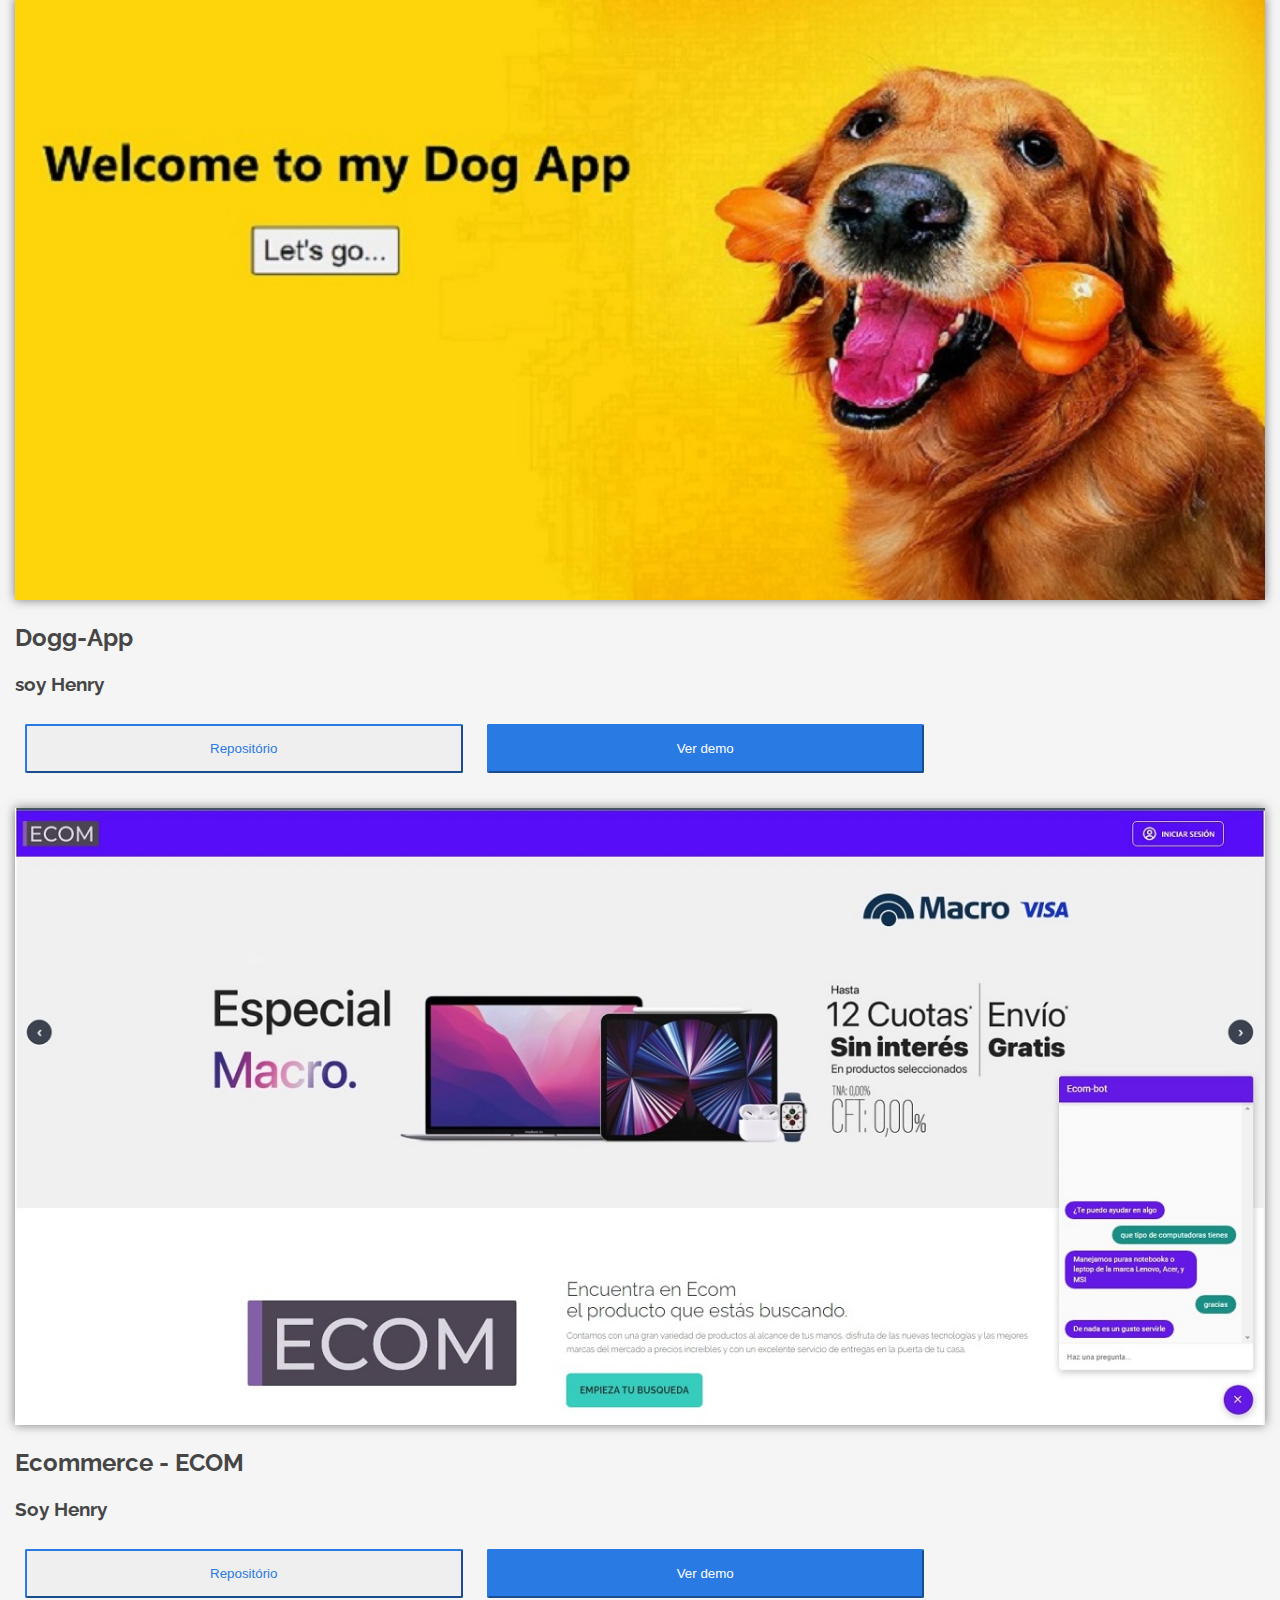
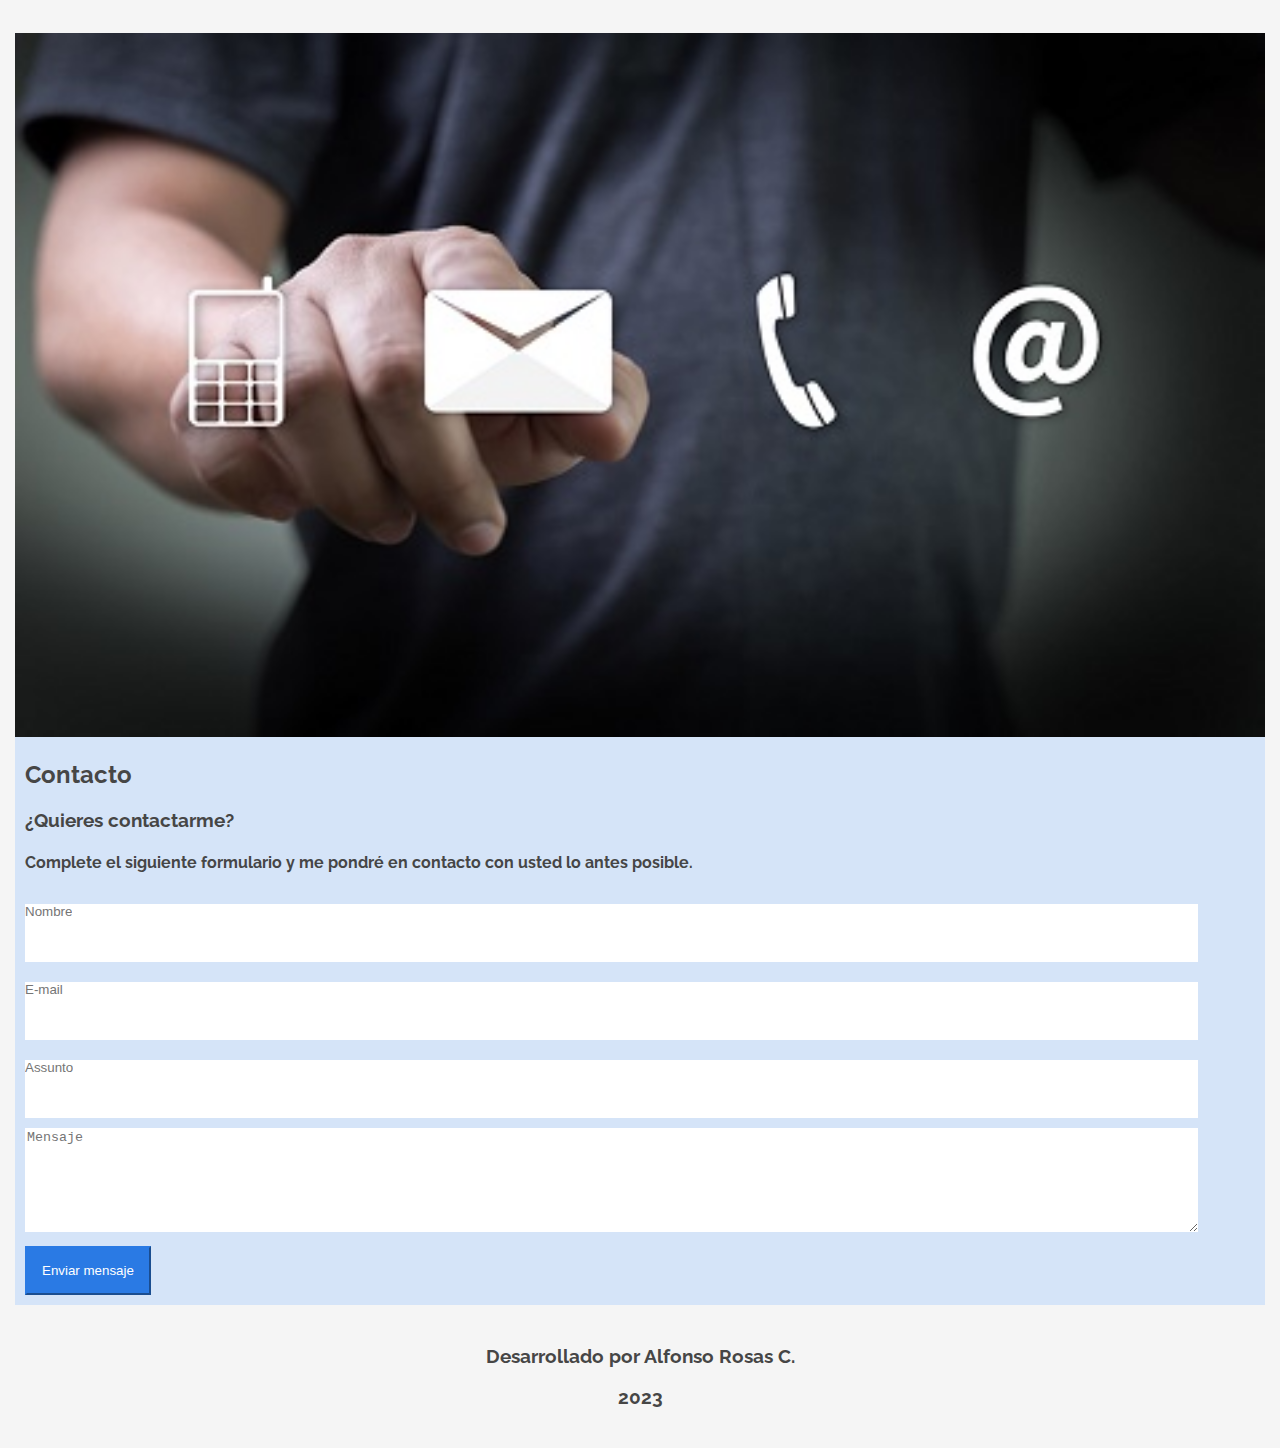
==== commit 6cec7197: "terminando front responsive cel" ====
--- a/index.html
+++ b/index.html
@@ -10,7 +10,7 @@
     <link rel="preconnect" href="https://fonts.gstatic.com" crossorigin>
     <!-- Fonte del Proyecto Raleway -->
     <link href="https://fonts.googleapis.com/css2?family=Raleway:wght@500&display=swap" rel="stylesheet">
-    <title> Mi Portafolio ARC</title>
+    <title>Portafolio ARC</title>
     
 </head>
 <body>
@@ -43,10 +43,14 @@
         <div class="title__div">
             <img class="title__profile" src="assets/alfonsorc.jpeg"">
             <div class="title__container">
-                <h3 class="title__bio">Hola, mi nombre es José Alfonso Rosas Caamaño y soy front-end.</h3>
-                <p class="title__subsection">De profesion soy Lic.en Informatica con orientación a las redes
-                     y al soporte tecnico, pero la vida me llevo a incursionar en la administración y
-                     gestion de negocios.Asi que estudie una maestria en Administración de pymes. </>
+                <h3 class="title__bio">Hola, mi nombre es José Alfonso Rosas</h3>
+                <h2 class="title__sub">Front-end Developer</h2>
+                <p class="title__subsection">De profesion soy Lic. en Informatica con orientación a las redes de computadoras
+                     y al soporte tecnico, pero la vida me llevo a incursionar en el emprendimiento, puestos gerenciales y ventas.
+                </p>
+                 <p class="title__subsection"> Pero hace un par de años y con la espina clavada en el corazón decidí aprender
+                    programación y aprincipios del año 2022 comence en el aprendizaje para convertirme en desarrollador web.  
+                </p>
                 <ul class="title__network">
                      <!-- Pon los enlaces de tus redes sociales favoritas -->
                     <li class="title__network__item"><a href="">Github <img src="assets\arrow.png"> </a></li>
@@ -171,53 +175,66 @@
             <div class="academic__courses__box">
                 <ul class="academic__courses__list">
                     <!-- Pon el logotipo de la institución de formación -->
-                    <li class="academic__courses__item__img"><img src="assets\ufpr_logo.png"></li>
-                    <li class="academic__courses__item__title"><h4>Análisis de datos</h4></li>
-                    <li class="academic__courses__item__subtitle"><p>2018 - UFPR</p></li>
+                    <li class="academic__courses__item__img"><img src="assets/Alura-Oracle.png"></li>
+                    <li class="academic__courses__item__title"><h4>Especialización Front-end</h4></li>
+                    <li class="academic__courses__item__subtitle"><p>2023 Alura-ONE</p></li>
                 </ul>
             </div>
             <div class="academic__courses__box">
                 <ul class="academic__courses__list">
                     <!--Pon el logotipo de la institución de formación -->
-                    <li class="academic__courses__item__img"><img src="assets\alura_logo.png"></li>
-                    <li class="academic__courses__item__title"><h4>Formación en UX Design</h4></li>
-                    <li class="academic__courses__item__subtitle"><p>2019 - Alura</p></li>
+                    <li class="academic__courses__item__img"><img src="assets/soy_henry.png"></li>
+                    <li class="academic__courses__item__title"><h4>Full Stack Developer</h4></li>
+                    <li class="academic__courses__item__subtitle"><p>2022 - Soy Henry</p></li>
                 </ul>
             </div>
             <div class="academic__courses__box">
                 <ul class="academic__courses__list">
                     <!-- Pon el logotipo de la institución de formación -->
-                    <li class="academic__courses__item__img"><img src="assets\ufrj_logo.png"></li>
-                    <li class="academic__courses__item__title"><h4>Posgrado en diseño</h4></li>
-                    <li class="academic__courses__item__subtitle"><p>En curso - UFRJ</p></li>
-                </ul>
+                    <li class="academic__courses__item__img"><img src="assets/buap.jpg"></li>
+                    <li class="academic__courses__item__title"><h4>Maestria en Administración de pymes</h4></li>
+                    <li class="academic__courses__item__subtitle"><p>2000 - BUAP</p></li>
+                </ul>
+            </div>
+            <div class="academic__courses__box">
+                <ul class="academic__courses__list">
+                    <!-- Pon el logotipo de la institución de formación -->
+                    <li class="academic__courses__item__img"><img src="assets/paccioli.jpeg"></li>
+                    <li class="academic__courses__item__title"><h4>Lic. en Informatica Administrativa</h4></li>
+                    <li class="academic__courses__item__subtitle"><p>1999 - Paccioli de Cordoba</p></li>
+                </ul>
+            </div>
             </div>
         </div>
     </section>
 
     <!-- Sección de Experiencia Profesional/Proyectos-->
     <section class="experience" id="xp">
-        <h2 class="experience__section__title" >Experiencia Profissional</h2>
+        <h2 class="experience__section__title" >Experiencia Profesional</h2>
+        
         <div class="experiencie__box">
             <!-- Pon el logotipo/captura de pantalla de tu proyecto -->
-            <img class="experience__img" src="assets\decod_print.png">
-            <div class="experience__info"
+            <img class="experience__img" src="assets/encriptador-responsive.png">
+            <div class="experience__info">
                 <h2 class="experience__title">Encriptador de texto</h2>
-                <h3 class="experience__text">Challenge Alura Codificador </h3>
+                <h3 class="experience__text">Challenge Alura Encriptador </h3>
                     <div class="experience__description">
                         <!-- Pon el enlace del proyecto en Github o GithubPages -->
-                            <span class="experience__repo"><a href="https://github.com/alura-challenges/challenge-one-encriptador-latam"><button class="experiencia__botao--repo">Repositório</button></a></span>
-                            <span class="experience__demo"><a href=""><button class="experience__botao--demo">Ver demo</button></a></span>
+                            <span class="experience__repo">
+                                <a href="https://github.com/alura-challenges/challenge-one-juego-ahorcado">
+                                    <button class="experiencia__botao--repo">Repositório</button></a></span>
+                            <span class="experience__demo"><a href="">
+                                <button class="experience__botao--demo">Ver demo</button></a></span>
                     </div>
             </div>
         </div>  
 
         <div class="experiencie__box">
             <!-- Pon el logotipo/captura de pantalla de tu proyecto -->
-            <img class="experience__img" src="assets\forca_print.png">
-            <div class="experience__info"
-                <h2 class="experience__title">Juego creado con HTML y JavaScript</h2>
-                <h3 class="experience__text">Challenge Oracle </h3>
+            <img class="experience__img" src="assets/dog-app.jpg">
+            <div class="experience__info">
+                <h2 class="experience__title">Dogg-App</h2>
+                <h3 class="experience__text">soy Henry </h3>
                     <div class="experience__description">
                         <!-- Pon el enlace del proyecto en Github o GithubPages -->
                             <span class="experience__repo"><a href="https://github.com/alura-challenges/challenge-one-juego-ahorcado"><button class="experiencia__botao--repo">Repositório</button></a></span>
@@ -227,24 +244,10 @@
         </div>  
 
         <div class="experience__box">
-            <!-- Pon el logotipo/captura de pantalla de tu proyecto -->
-            <img class="experience__img" src="assets\secretcode_print.png">
-            <div class="experience__info-container"
-                <h2 class="experience__title">Encriptador de texto</h2>
-                <h3 class="experience__text">Challenge Oracle </h3>
-                    <div class="experience__description">
-                            <!-- Pon el enlace del proyecto en Github o GithubPages -->
-                            <span class="experience__repo"><a href="https://github.com/alura-challenges/challenge-one-encriptador-latam"><button class="experiencia__botao--repo">Repositório</button></a></span>
-                            <span class="experience__demo"><a href=""><button class="experience__botao--demo">Ver demo</button></a></span>
-                    </div>
-            </div>
-        </div>  
-
-        <div class="experience__box">
-            <img class="experience__img" src="assets\forca2_print.png">
-            <div class="experience__info-container"
-            <h2 class="experience__title">Juego creado con HTML, CSS y JavaScript</h2>
-                <h3 class="experience__text">Challenge Oracle </h3>
+            <img class="experience__img" src="assets/ecom.jpg">
+            <div class="experience__info-container">
+            <h2 class="experience__title">Ecommerce - ECOM</h2>
+                <h3 class="experience__text">Soy Henry </h3>
                     <div class="experience__description">
                             <!-- Pon el enlace del proyecto en Github o GithubPages -->
                             <span class="experience__repo"><a href="https://github.com/alura-challenges/challenge-one-juego-ahorcado"><button class="experiencia__botao--repo">Repositório</button></a></span>
@@ -257,17 +260,17 @@
         <section class="formcontato" id="contacto">
             <div  class="formcontato__contacto">
                 <div class="formcontato--esquerda">
-                    <img class="formcontato__img" src="assets\contact_image.png">
+                    <img class="formcontato__img" src="assets/contact_image.jpeg">
                 </div>
                 <div class="formcontato__text">
                     <h2 class="formcontato__title">Contacto</h2>
                     <h3 class="formcontato__subtext">¿Quieres contactarme?</h3>
-                    <h3 class="formcontato__subtext">Complete el siguiente formulario y me pondré en contacto con usted lo antes posible. </h3>
+                    <h4 class="formcontato__subtext">Complete el siguiente formulario y me pondré en contacto con usted lo antes posible. </h4>
                     <form class="formcontato__form" name="form">
                         <input class="formcontato__input" type="text" name="nombre" placeholder="Nombre">
                         <input class="formcontato__input" type="email" name="email" placeholder="E-mail">
                         <input class="formcontato__input" type="text" name="asunto" placeholder="Assunto">
-                        <textarea class="formcontato__textarea" rows="5" cols="40" id="mensagem" name="mensaje" placeholder="Mensaje"></textarea>
+                        <textarea class="formcontato__textarea" id="mensagem" name="mensaje" placeholder="Mensaje"></textarea>
                         <button type="submit" class="formcontato__botao">Enviar mensaje</button>
                     </form>
                 </div>
@@ -277,8 +280,8 @@
         <!-- Sección de Footer -->
         <section class="footer">
             <div class="footer__rodape">
-                <p>Desarrollado por Fulana de Tal</p>
-                <p>2022</p>
+                <h3>Desarrollado por Alfonso Rosas C.</h3>
+                <h3>2023</h3>
             </div>
         </section>
     </div>
--- a/style.css
+++ b/style.css
@@ -24,7 +24,7 @@
 	padding: 0;
 	line-height: 1;
 	color: #464646;
-	line-height: 1.5;
+	line-height: 1.2;
 }
 ol,
 ul,
@@ -71,6 +71,10 @@
 	display: block;
 	align-items: center;
 }
+.title__sub {
+	display: flex;
+	justify-content: center;
+}
 /*Sección Title*/
 .title__profile {
 	border-radius: 50%;
@@ -90,7 +94,7 @@
 /*Sección About*/
 
 section.about {
-	background-color: #eaf2fd;
+	background-color: #d5e4f8;
 	padding: 12px;
 }
 
@@ -104,9 +108,9 @@
 	justify-content: center;
 }
 .skills__box {
-	width: 42%;
+	width: 40%;
 	height: 118px;
-	margin: 15px;
+	margin: 14px;
 	border-radius: 2px;
 	background-color: white;
 	display: flex;
@@ -123,8 +127,8 @@
 	justify-content: center;
 }
 .hobbies__box {
-	width: 42%;
-	margin: 15px;
+	width: 40%;
+	margin: 14px;
 	border-radius: 2px;
 	background-color: white;
 	display: flex;
@@ -132,23 +136,126 @@
 }
 
 /* Experiencia Académica*/
-
-section.academic {
+.academic {
+	background-color: #d5e4f8;
+	padding: 5px;
+}
+.academic__title {
+	display: flex;
+	border: 5px;
+	justify-content: center;
+}
+.academic__courses {
+	display: flex;
+	flex-wrap: wrap;
+	justify-content: center;
+}
+.academic__courses__list {
+	padding: 0 5px;
+	width: 90%;
+}
+.academic__courses__box {
+	width: 90%;
+	padding: 0 10px;
+	line-height: 1;
+}
+.academic__courses__item__img {
+	display: flex;
+	justify-content: center;
+	background-color: white;
+	border-radius: 8px;
 }
 
 /* experiencia*/
-
-section.experience {
-}
-
+.experience {
+	margin: 15px;
+}
+
+.experience__section__title {
+	padding-top: 15px;
+	display: flex;
+	justify-content: center;
+}
+.experiencie__box {
+	max-width: 100%;
+	height: auto;
+	margin: 25px 0;
+	border-radius: 5px;
+}
+.experience__img {
+	width: 100%;
+	height: auto;
+	box-shadow: 0 0 10px rgba(0, 0, 0, 0.5);
+}
+.experience__botao--demo,
+.experiencia__botao--repo {
+	width: 35%;
+	height: auto;
+	padding: 15px;
+	border-radius: 2px;
+	justify-content: flex-start;
+}
+
+.experiencia__botao--repo {
+	color: #2a7ae4;
+	border-color: #2a7ae4;
+	margin: 10px;
+}
+.experience__botao--demo {
+	background-color: #2a7ae4;
+	border-color: #2a7ae4;
+	color: white;
+	margin: 10px;
+}
 /*Contacto*/
-
-section.formcontato {
-}
-
+.formcontato {
+	background-color: #d5e4f8;
+	margin-top: 25px;
+}
+.formcontato__text {
+	margin: 10px;
+}
+.formcontato__img {
+	width: 100%;
+	height: auto;
+}
+.formcontato__input {
+	width: 95%;
+	height: 56px;
+	margin: 10px 0;
+	border: none;
+}
+.formcontato__input {
+	position: relative;
+	color: #464646;
+}
+.formcontato__input:focus,
+.formcontato__textarea:focus {
+	border-bottom: 2px solid #2a7ae4;
+	outline: none;
+}
+.formcontato__input::placeholder {
+	position: absolute;
+	left: 0;
+	top: 0;
+}
+.formcontato__textarea {
+	width: 95%;
+	height: 100px;
+	border: none;
+}
+
+.formcontato__botao {
+	background-color: #2a7ae4;
+	border-color: #2a7ae4;
+	color: white;
+	margin: 10px 0;
+	padding: 15px;
+}
 /*footeer*/
-
-section.footer {
+.footer {
+	margin: 40px 0;
+	text-align: center;
 }
 
 /* Vamos a desafiarnos trabajando con responsividad?
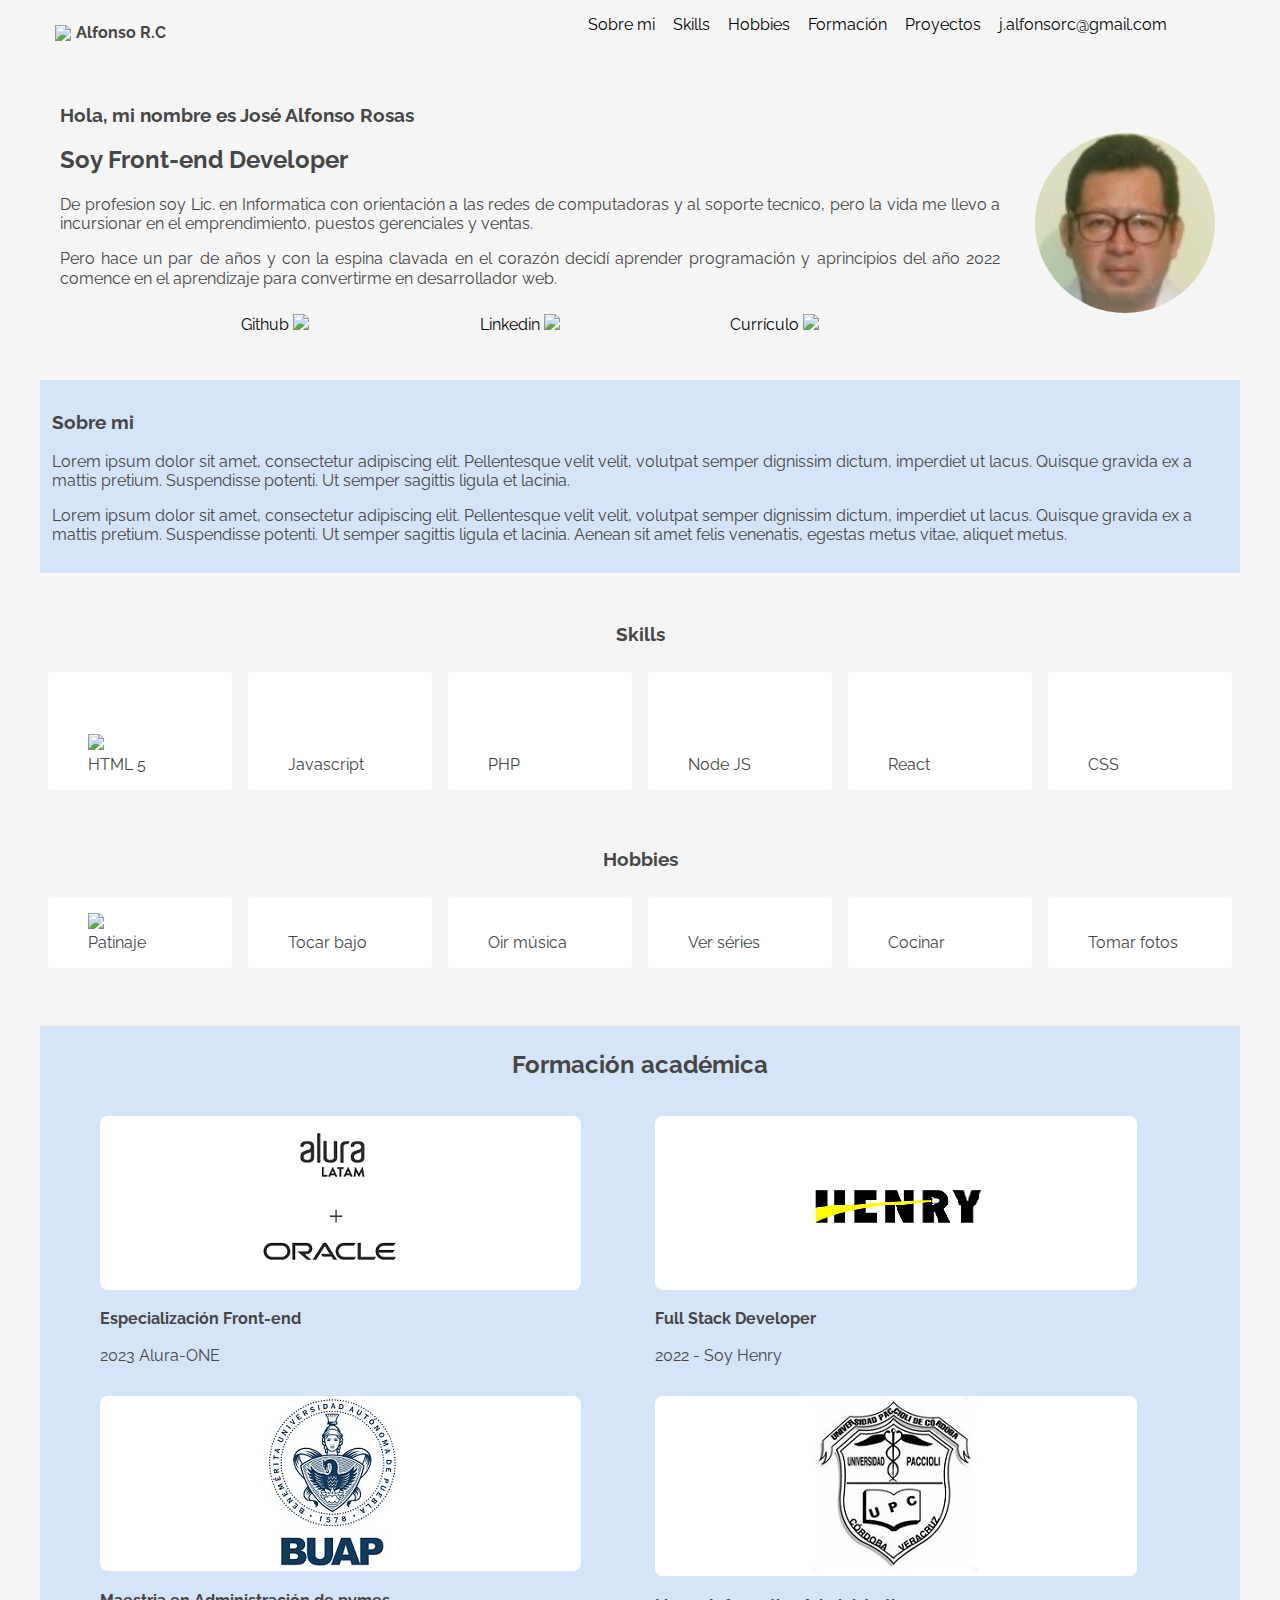
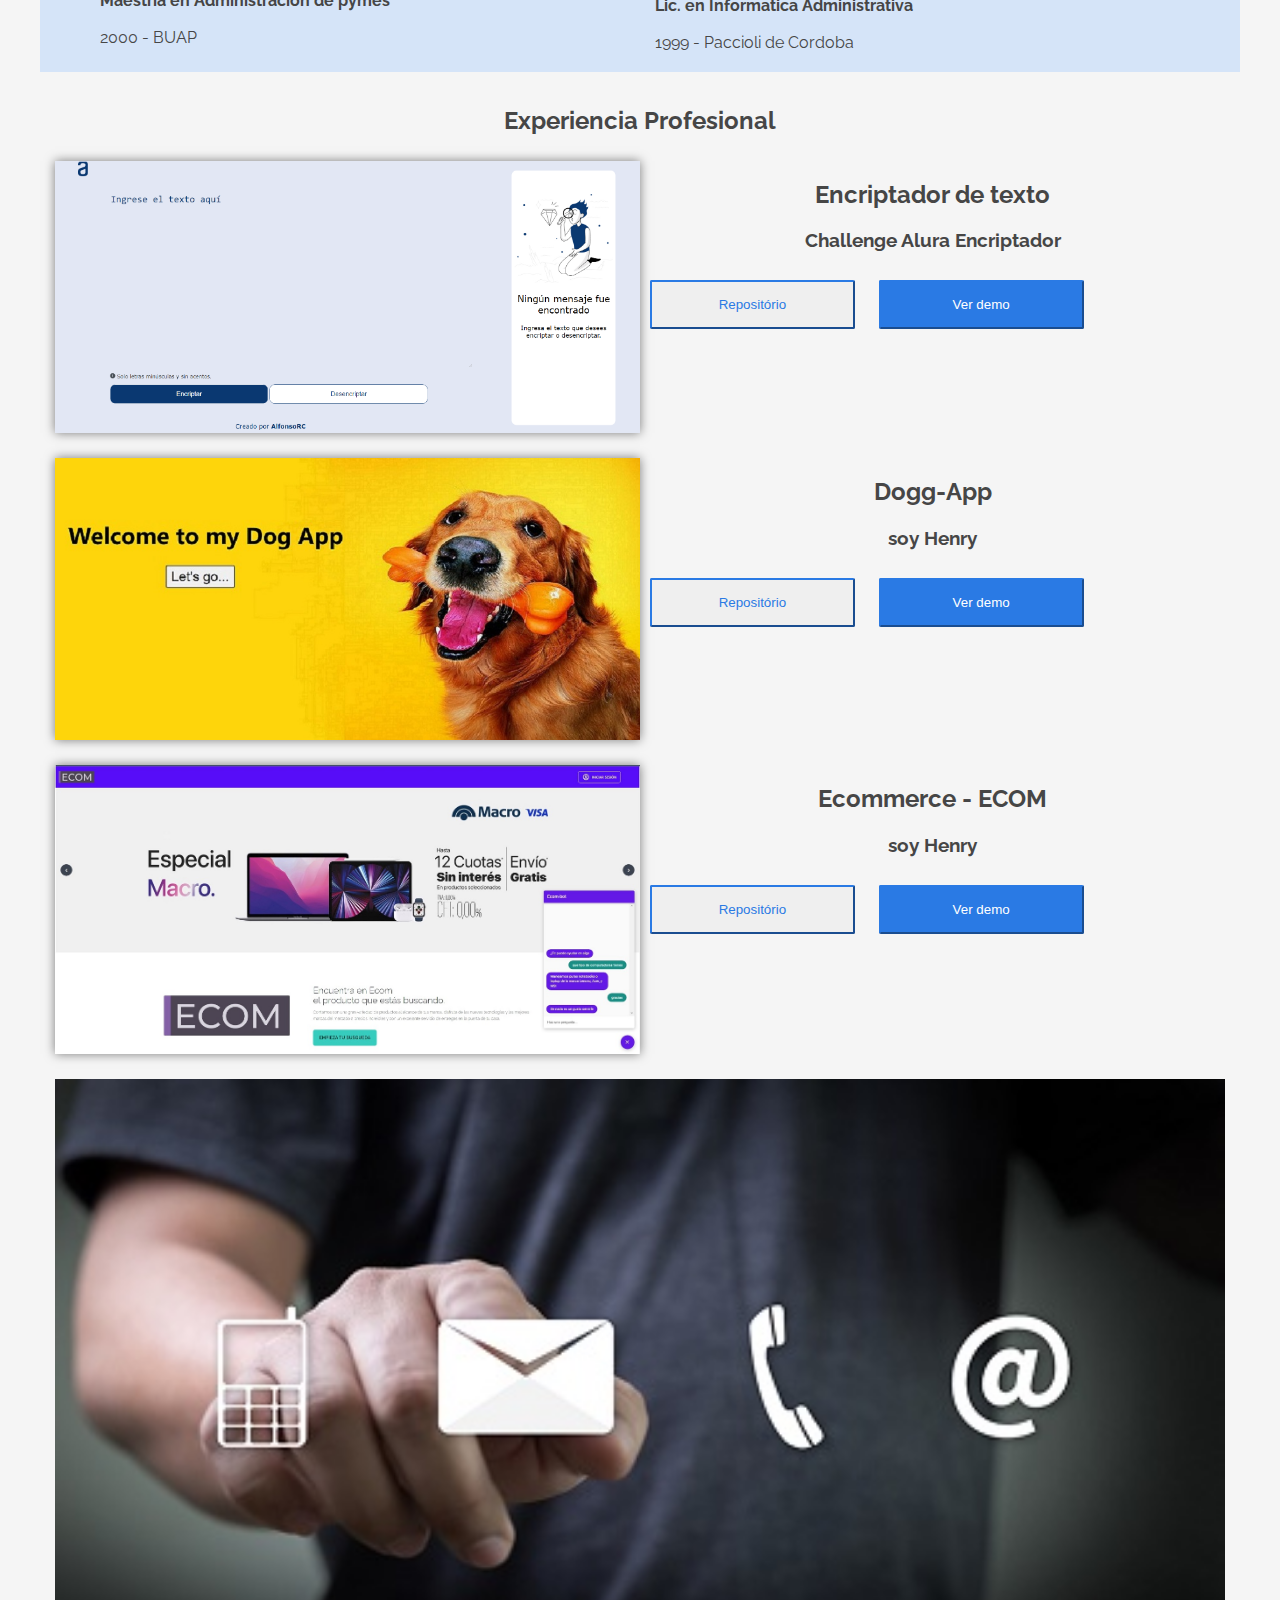
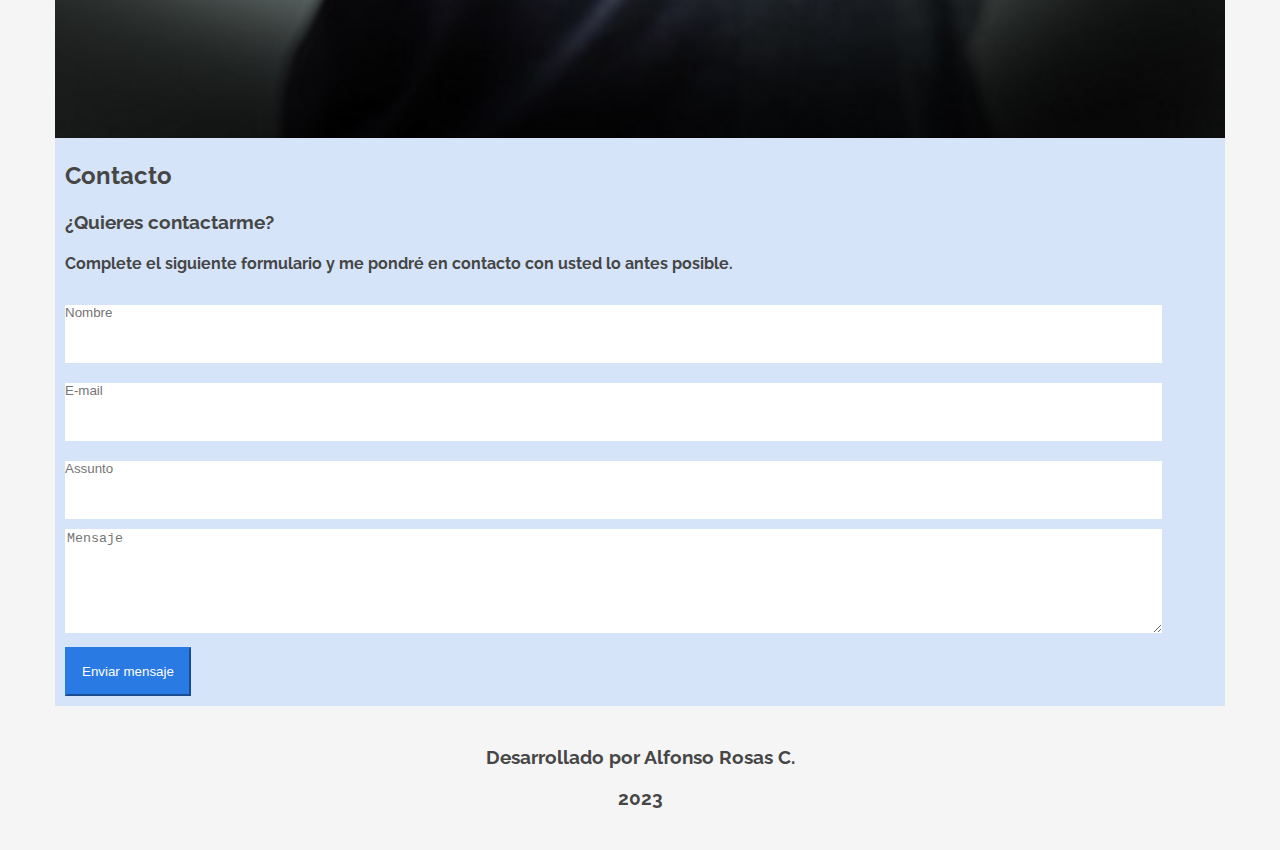
==== commit 86057484: "css de pantallas 1200" ====
--- a/index.html
+++ b/index.html
@@ -20,7 +20,7 @@
         <header class="menu__header">
             <img src="assets\vector.png">
             <h3 class="menu__title">Alfonso R.C</h3>
-        </header>
+        </header>   
         <nav>
             <ul class="menu__list">
                 <li class="menu__list__item"><a href="#sobre-mi">Sobre mi</a></li>
@@ -28,10 +28,10 @@
                 <li class="menu__list__item"><a href="#hobbies">Hobbies</a></li>
                 <li class="menu__list__item"><a href="#formacion">Formación</a></li>
                 <li class="menu__list__item"><a href="#xp">Proyectos</a></li>
-                <li class="menu__list__item"><a href="#contacto">j.alfonsorc@gmail.com</a></li>
+                <li class="menu__list__item"><a href="#contacto">j.alfonsorc@gmail.com</a></li> 
             </ul>
             <ul>
-<li class="menu__list__item__contato"><a href="#contacto">j.alfonsorc@gmail.com</a></li>
+<!-- <li class="menu__list__item__contato"><a href="#contacto">j.alfonsorc@gmail.com</a></li> -->
             </ul>
               
           
@@ -44,7 +44,7 @@
             <img class="title__profile" src="assets/alfonsorc.jpeg"">
             <div class="title__container">
                 <h3 class="title__bio">Hola, mi nombre es José Alfonso Rosas</h3>
-                <h2 class="title__sub">Front-end Developer</h2>
+                <h2 class="title__sub">Soy Front-end Developer</h2>
                 <p class="title__subsection">De profesion soy Lic. en Informatica con orientación a las redes de computadoras
                      y al soporte tecnico, pero la vida me llevo a incursionar en el emprendimiento, puestos gerenciales y ventas.
                 </p>
@@ -214,7 +214,8 @@
         
         <div class="experiencie__box">
             <!-- Pon el logotipo/captura de pantalla de tu proyecto -->
-            <img class="experience__img" src="assets/encriptador-responsive.png">
+            <img class="experience__img" src="assets/encriptador.png">
+            
             <div class="experience__info">
                 <h2 class="experience__title">Encriptador de texto</h2>
                 <h3 class="experience__text">Challenge Alura Encriptador </h3>
@@ -243,18 +244,20 @@
             </div>
         </div>  
 
-        <div class="experience__box">
+       <div class="experiencie__box">
+            <!-- Pon el logotipo/captura de pantalla de tu proyecto -->
             <img class="experience__img" src="assets/ecom.jpg">
-            <div class="experience__info-container">
-            <h2 class="experience__title">Ecommerce - ECOM</h2>
-                <h3 class="experience__text">Soy Henry </h3>
+            <div class="experience__info">
+                <h2 class="experience__title">Ecommerce - ECOM</h2>
+                <h3 class="experience__text">soy Henry </h3>
                     <div class="experience__description">
-                            <!-- Pon el enlace del proyecto en Github o GithubPages -->
+                        <!-- Pon el enlace del proyecto en Github o GithubPages -->
                             <span class="experience__repo"><a href="https://github.com/alura-challenges/challenge-one-juego-ahorcado"><button class="experiencia__botao--repo">Repositório</button></a></span>
                             <span class="experience__demo"><a href=""><button class="experience__botao--demo">Ver demo</button></a></span>
                     </div>
-        </div>
-        </div>  
+            </div>
+        </div> 
+        
 
         <!-- Sección de Contacto -->
         <section class="formcontato" id="contacto">
@@ -284,6 +287,7 @@
                 <h3>2023</h3>
             </div>
         </section>
+        
     </div>
  <!-- Script del documento JavaScript -->
 <script src="validacion.js"></script>
--- a/style.css
+++ b/style.css
@@ -17,8 +17,8 @@
 }
 
 body {
+	background-color: var(--cor-de-fundo);
 	box-sizing: border-box;
-	background-color: var(--cor-de-fundo);
 	font-family: "Raleway";
 	margin: 0;
 	padding: 0;
@@ -95,6 +95,7 @@
 
 section.about {
 	background-color: #d5e4f8;
+	box-sizing: border-box;
 	padding: 12px;
 }
 
@@ -263,36 +264,139 @@
 
 /*Tablet*/
 @media (min-width: 768px) {
+	body {
+		margin: 15px 0;
+		padding: 0;
+	}
 	/* Menú */
+	.menu__list {
+		display: flex;
+		width: 100%;
+		justify-content: space-between;
+	}
+	.menu__list__item {
+		box-sizing: border-box;
+	}
+	.menu__header {
+		width: 40%;
+	}
 
 	/*title*/
-
-	/*Skills*/
-
-	/*Hobbies*/
-
-	/*Formación Académica*/
-
-	/*Experiencia Profesional*/
-}
+	.title__div {
+		display: flex;
+		flex-direction: row-reverse;
+		width: 100%;
+		justify-content: center;
+		align-items: center;
+	}
+}
+.title__container {
+	justify-content: start;
+}
+.title__profile {
+	margin: 35px;
+	width: 180px;
+	height: 180px;
+	border-radius: 50%;
+}
+
+/*Skills*/
+.skills__title {
+	margin-top: 50px;
+}
+.skills__box {
+	width: 30%;
+	margin: 10px;
+}
+.title__sub {
+	justify-content: start;
+}
+/*Hobbies*/
+.hobbies__title {
+	margin-top: 50px;
+}
+.hobbies__box {
+	width: 30%;
+	margin: 10px;
+}
+.hobbies__line {
+	margin-bottom: 50px;
+}
+
+/*Formación Académica*/
+.academic__courses__box {
+	width: 45%;
+}
+
+/*Experiencia Profesional*/
 
 /*Mobile*/
-@media (min-width: 425px) {
-	/*Menu*/
-
-	/*Titulo*/
-
-	/*Sección sobre mi*/
-
-	/*Skills*/
-
-	/*Hobbies*/
-
-	/*Formación Académica*/
-
-	/*Experiencia Profesional*/
-
-	/*Contacto*/
-
-	/*Footer*/
-}
+@media (min-width: 1200px) {
+	body {
+		background-color: var(--cor-de-fundo);
+		margin: 0 auto;
+		max-width: 1200px; /* Ajusta el ancho máximo según tus necesidades */
+	}
+	.menu__list {
+		margin: 0 25px;
+	}
+	.about {
+		background-color: #2a7ae4;
+		margin: 0;
+		max-width: 1200px;
+	}
+
+	/* Skills */
+	.skills__title {
+		margin-top: 50px;
+	}
+	.skills__line {
+		display: flex;
+		flex-wrap: wrap;
+	}
+	.skills__box {
+		flex-grow: 1;
+		width: 14%;
+		margin: 8px;
+	}
+
+	/* Hobbies */
+	.hobbies__title {
+		margin-top: 50px;
+	}
+
+	.hobbies__line {
+		display: flex;
+		flex-wrap: wrap;
+	}
+
+	.hobbies__box {
+		flex-grow: 1;
+		width: 14%;
+		height: auto;
+		margin: 8px;
+	}
+
+	.experiencie__box {
+		display: flex;
+		width: 100%;
+	}
+	.experience__img {
+		width: 50%;
+		height: auto;
+	}
+	.experience__info {
+		width: 50%;
+	}
+	.experience__title {
+		display: flex;
+		justify-content: center;
+	}
+	.experience__text {
+		display: flex;
+		justify-content: center;
+	}
+	.experience__repo {
+		width: 100%;
+	}
+}
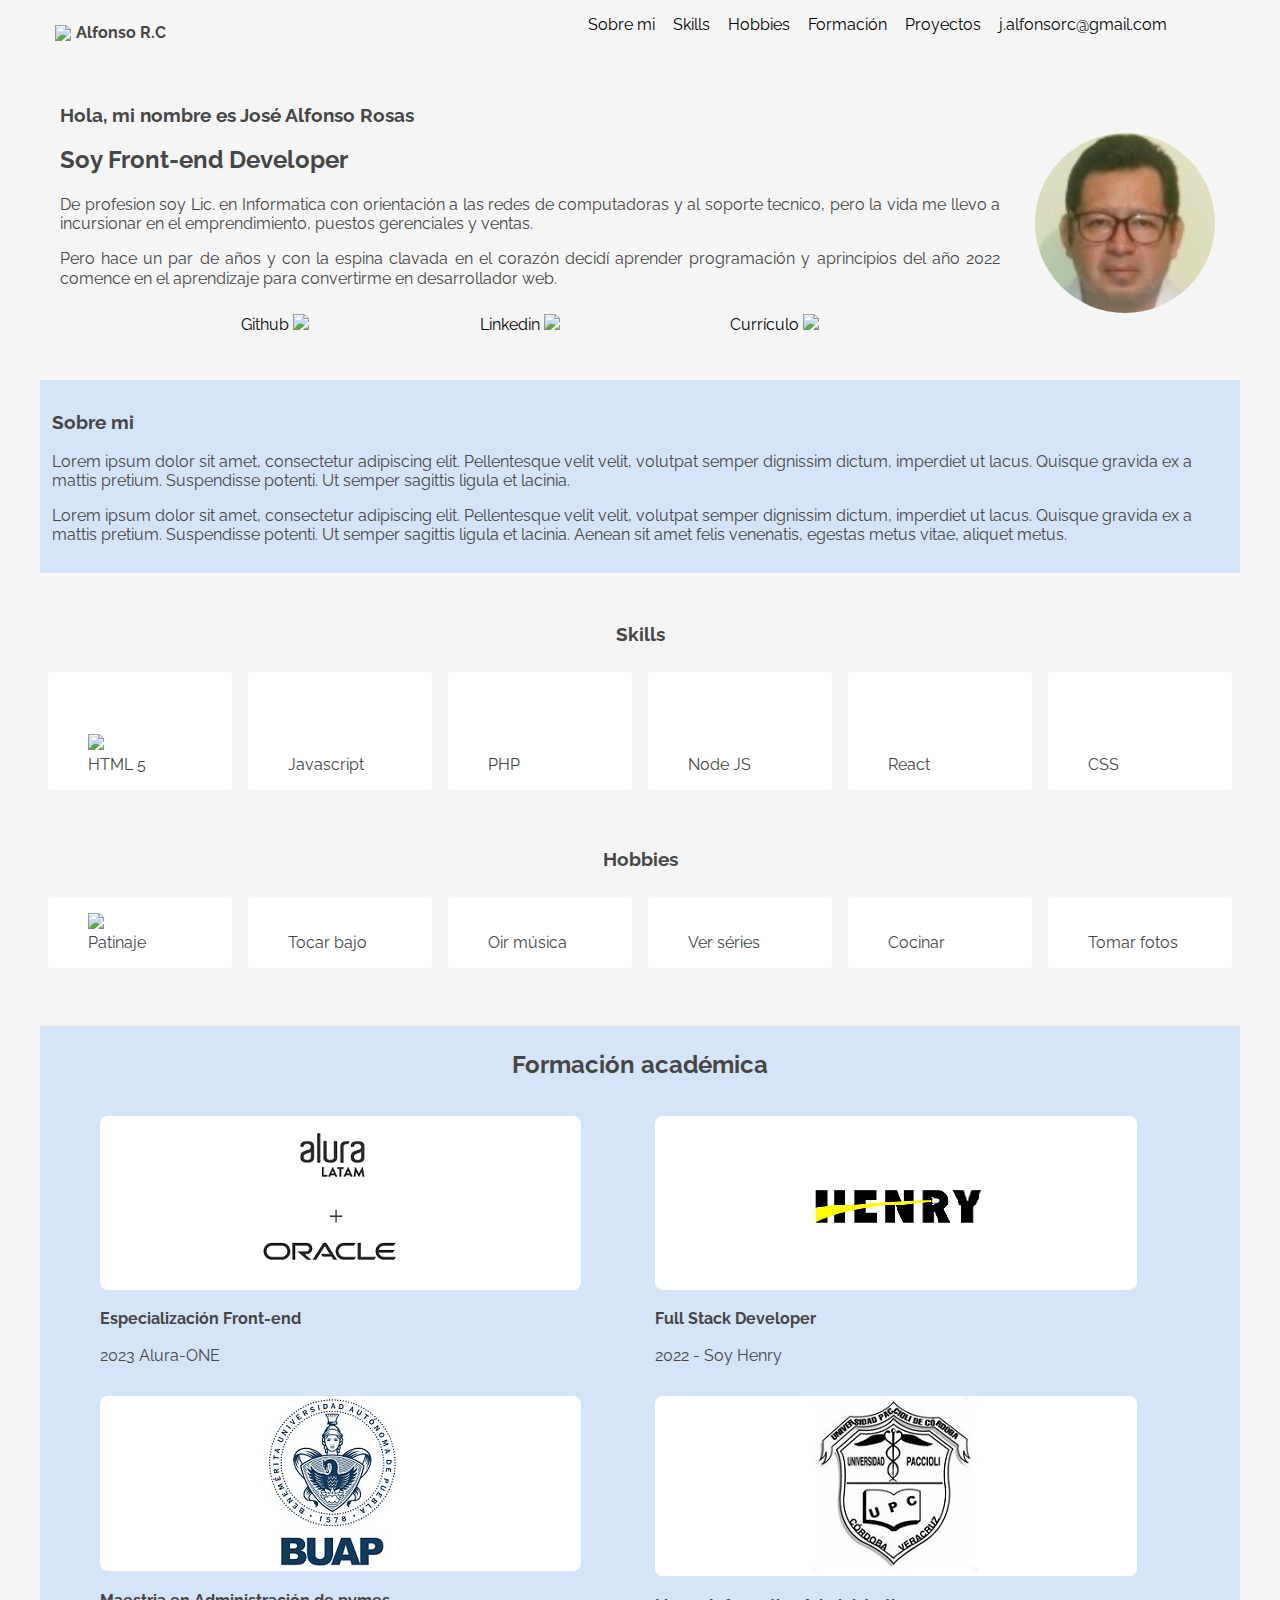
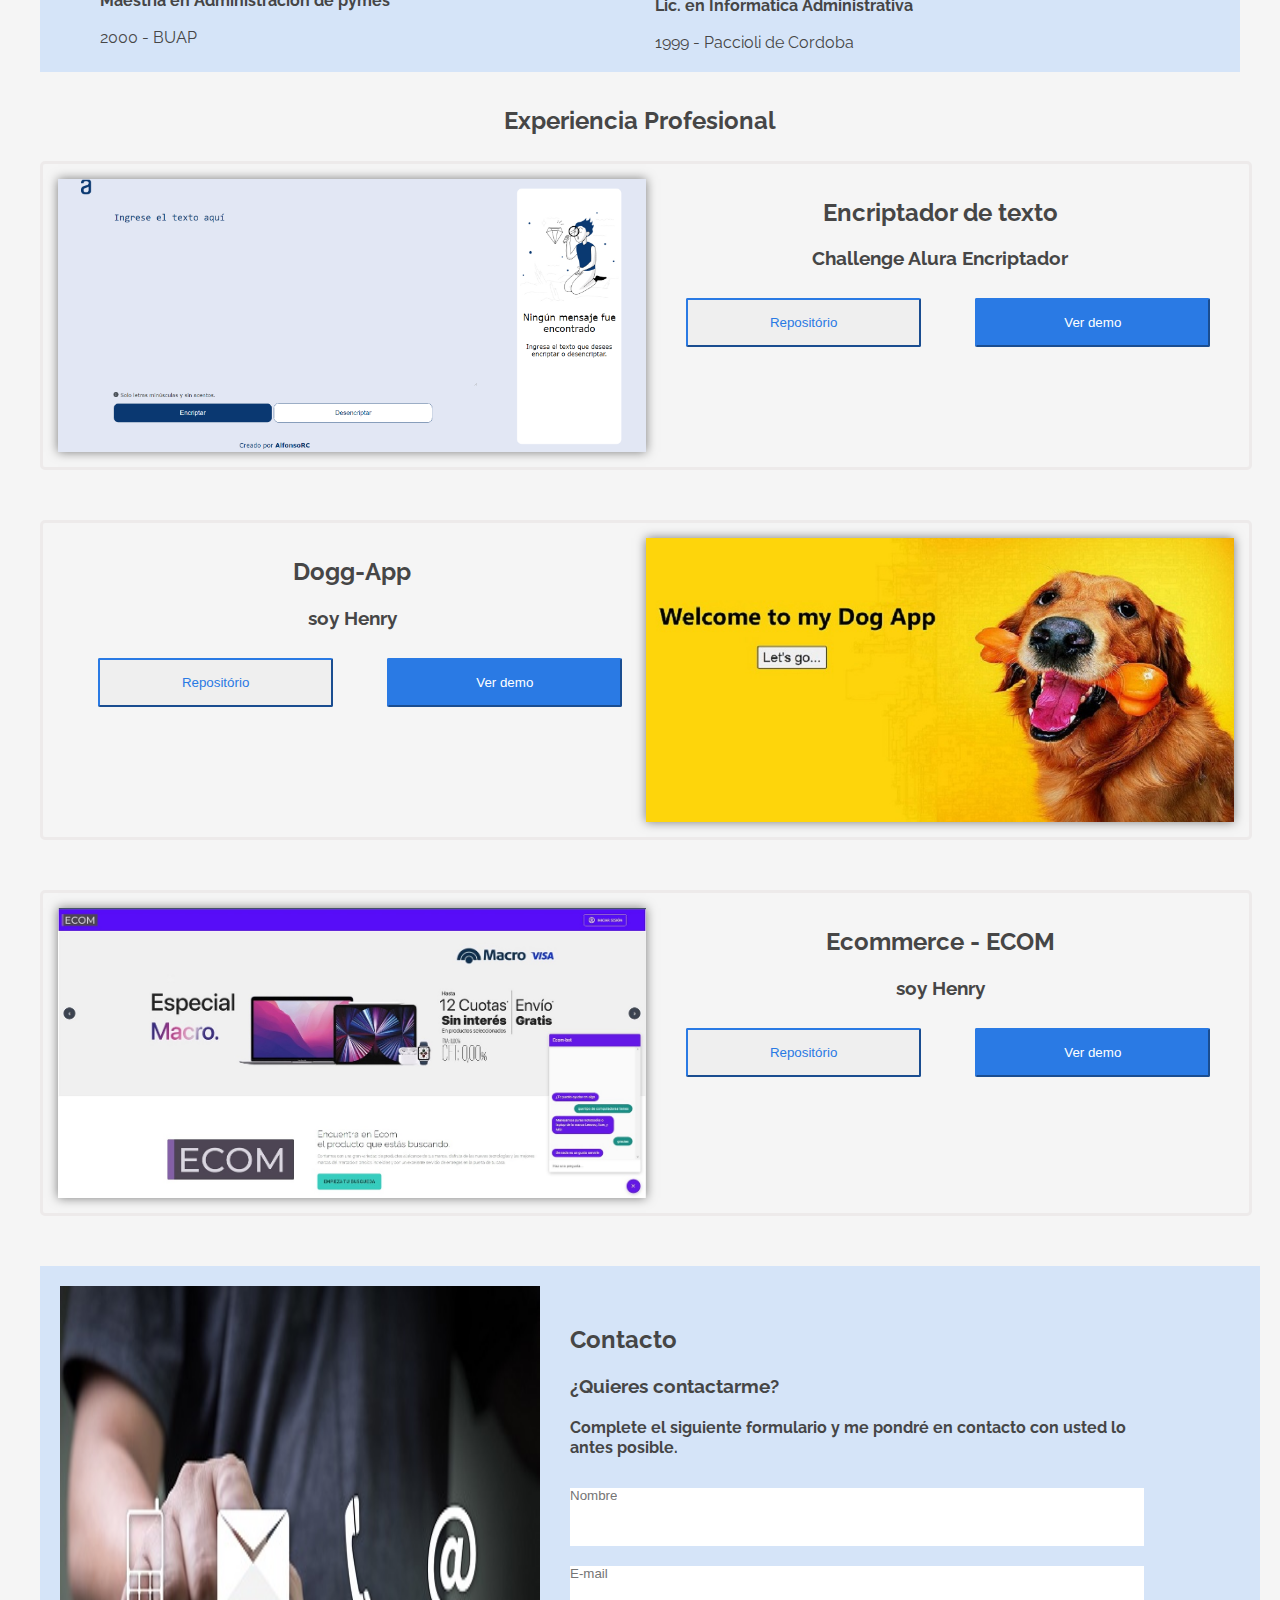
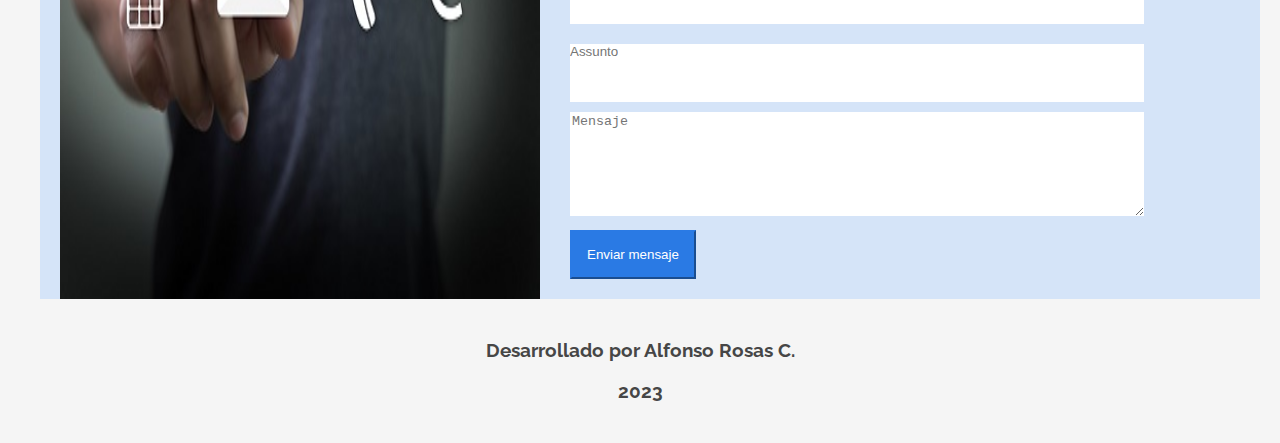
==== commit 7b9ed630: "actualizando enlaces de los botones" ====
--- a/index.html
+++ b/index.html
@@ -53,9 +53,9 @@
                 </p>
                 <ul class="title__network">
                      <!-- Pon los enlaces de tus redes sociales favoritas -->
-                    <li class="title__network__item"><a href="">Github <img src="assets\arrow.png"> </a></li>
-                    <li class="title__network__item"><a href="">Linkedin <img src="assets\arrow.png"></a></li>
-                    <li class="title__network__item"><a href="">Currículo <img src="assets\arrow.png"></a></li>
+                    <li class="title__network__item"><a target="_blank"  href="https://github.com/alfonso-rc">Github <img src="assets\arrow.png"> </a></li>
+                    <li class="title__network__item"><a target="_blank" href="https://www.linkedin.com/in/jose-alfonso-rc/">Linkedin <img src="assets\arrow.png"></a></li>
+                    <li class="title__network__item"><a target="_blank"  href="/pdfs/CValfonso.pdf">Currículo <img src="assets\arrow.png"></a></li>
                 </ul>
             </div>
         </div>
@@ -215,17 +215,16 @@
         <div class="experiencie__box">
             <!-- Pon el logotipo/captura de pantalla de tu proyecto -->
             <img class="experience__img" src="assets/encriptador.png">
-            
             <div class="experience__info">
                 <h2 class="experience__title">Encriptador de texto</h2>
                 <h3 class="experience__text">Challenge Alura Encriptador </h3>
                     <div class="experience__description">
                         <!-- Pon el enlace del proyecto en Github o GithubPages -->
-                            <span class="experience__repo">
-                                <a href="https://github.com/alura-challenges/challenge-one-juego-ahorcado">
+                                <span class="experience__repo">
+                                <a target="_blank"  href="https://github.com/alfonso-rc/challenge_encriptador">
                                     <button class="experiencia__botao--repo">Repositório</button></a></span>
-                            <span class="experience__demo"><a href="">
-                                <button class="experience__botao--demo">Ver demo</button></a></span>
+                            <span class="experience__demo"><a target="_blank"  href="https://alfonso-rc.github.io/challenge_encriptador/">
+                                <button  class="experience__botao--demo">Ver demo</button></a></span>
                     </div>
             </div>
         </div>  
@@ -238,8 +237,8 @@
                 <h3 class="experience__text">soy Henry </h3>
                     <div class="experience__description">
                         <!-- Pon el enlace del proyecto en Github o GithubPages -->
-                            <span class="experience__repo"><a href="https://github.com/alura-challenges/challenge-one-juego-ahorcado"><button class="experiencia__botao--repo">Repositório</button></a></span>
-                            <span class="experience__demo"><a href=""><button class="experience__botao--demo">Ver demo</button></a></span>
+                            <span class="experience__repo"><a target="_blank"  href="https://github.com/alfonso-rc/dogs-pi"><button class="experiencia__botao--repo">Repositório</button></a></span>
+                            <span class="experience__demo"><a target="_blank" href="https://dogs-hcx1leajp-alfonso-rc.vercel.app/"><button class="experience__botao--demo">Ver demo</button></a></span>
                     </div>
             </div>
         </div>  
@@ -252,8 +251,8 @@
                 <h3 class="experience__text">soy Henry </h3>
                     <div class="experience__description">
                         <!-- Pon el enlace del proyecto en Github o GithubPages -->
-                            <span class="experience__repo"><a href="https://github.com/alura-challenges/challenge-one-juego-ahorcado"><button class="experiencia__botao--repo">Repositório</button></a></span>
-                            <span class="experience__demo"><a href=""><button class="experience__botao--demo">Ver demo</button></a></span>
+                            <span class="experience__repo"><a target="_blank" href="https://github.com/alfonso-rc/pi-ecom"><button class="experiencia__botao--repo">Repositório</button></a></span>
+                            <span class="experience__demo"><a target="_blank" href="https://client-ecom-07-henry.netlify.app/ "><button class="experience__botao--demo">Ver demo</button></a></span>
                     </div>
             </div>
         </div> 
--- a/style.css
+++ b/style.css
@@ -376,10 +376,15 @@
 		height: auto;
 		margin: 8px;
 	}
-
+	.experience {
+		margin: 0px;
+	}
 	.experiencie__box {
 		display: flex;
-		width: 100%;
+		width: 98%;
+		margin-bottom: 50px;
+		border: solid #edeaea;
+		padding: 15px;
 	}
 	.experience__img {
 		width: 50%;
@@ -399,4 +404,34 @@
 	.experience__repo {
 		width: 100%;
 	}
-}
+	.experiencia__botao--repo {
+		width: 40%;
+		margin-left: 40px;
+	}
+	.experience__botao--demo {
+		width: 40%;
+		margin-left: 40px;
+	}
+	.experiencie__box:nth-child(3) {
+		flex-direction: row-reverse;
+	}
+	.formcontato {
+		padding-top: 20px;
+		padding-left: 20px;
+		width: 100%;
+	}
+	.formcontato__contacto {
+		width: 100%;
+		display: flex;
+	}
+	.formcontato--esquerda {
+		width: 40%;
+		display: flex;
+	}
+
+	.formcontato__text {
+		width: 50%;
+		padding-top: 10px;
+		padding-left: 20px;
+	}
+}
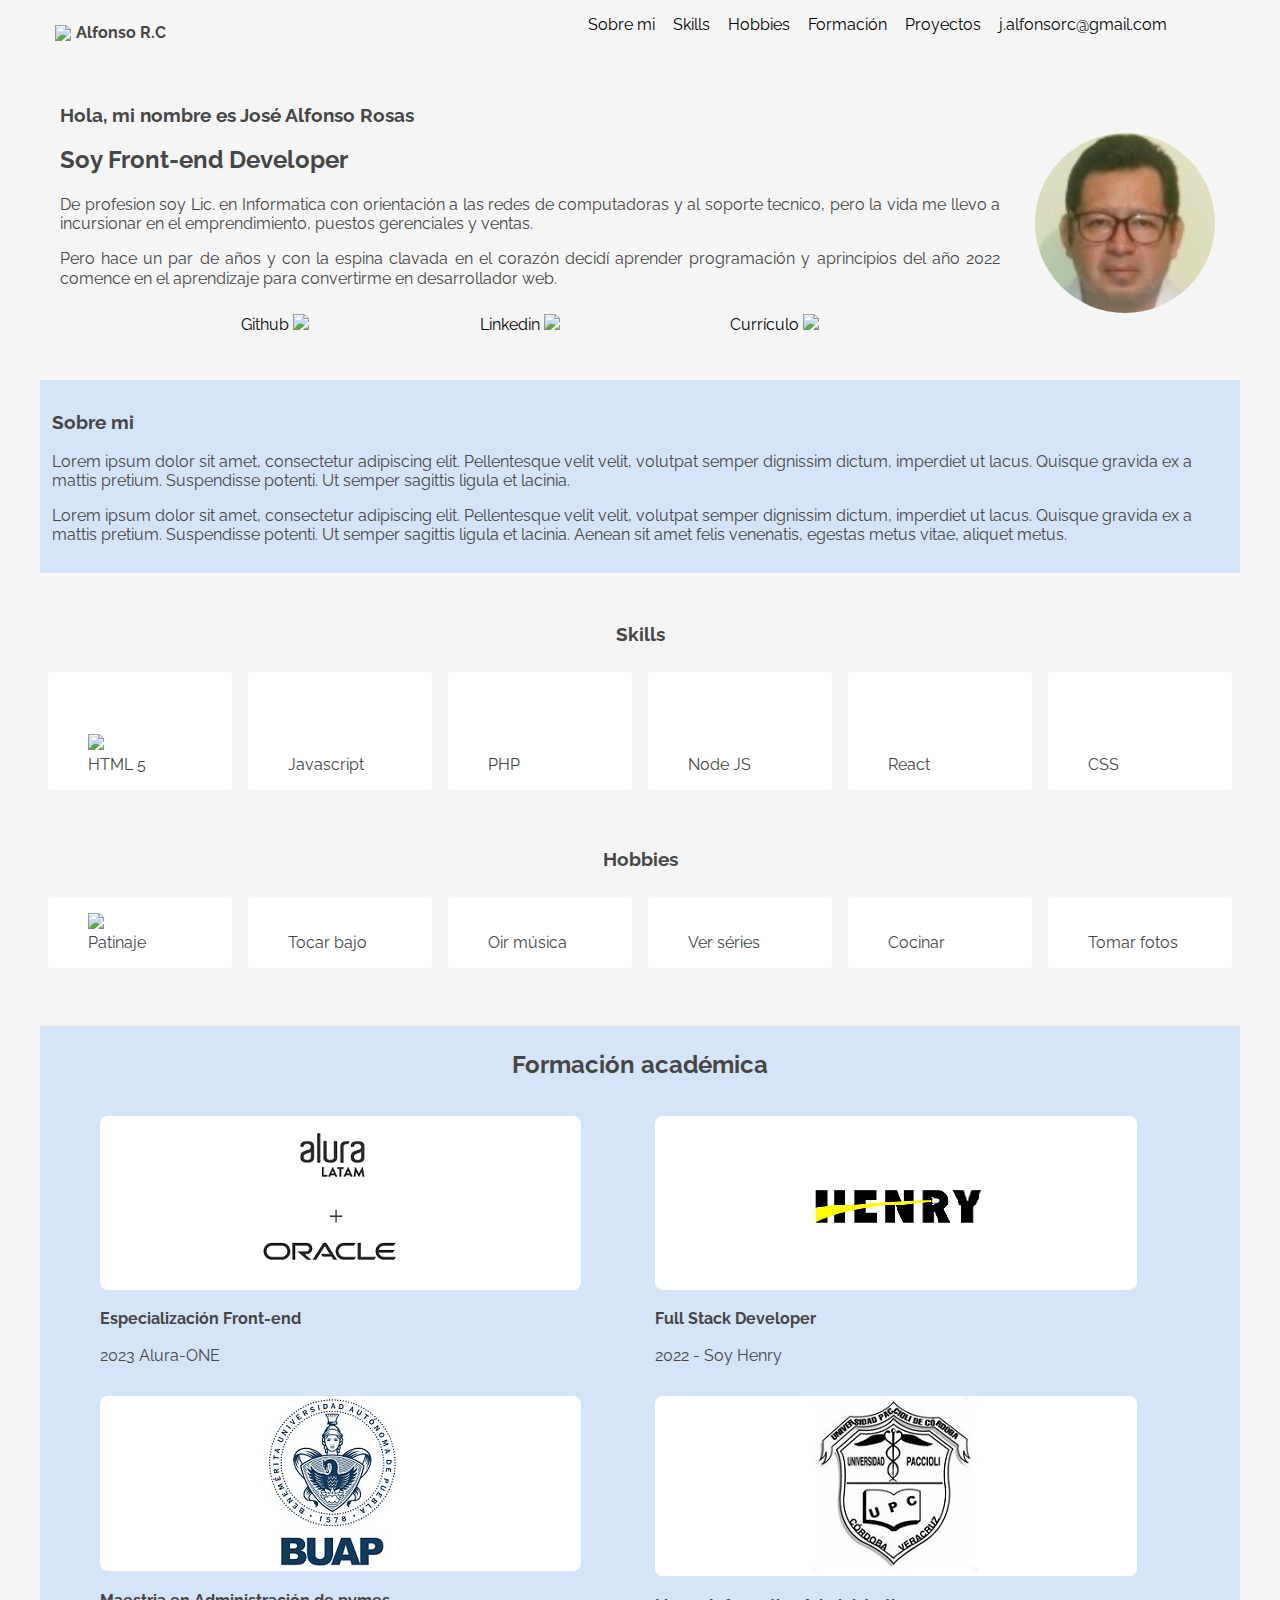
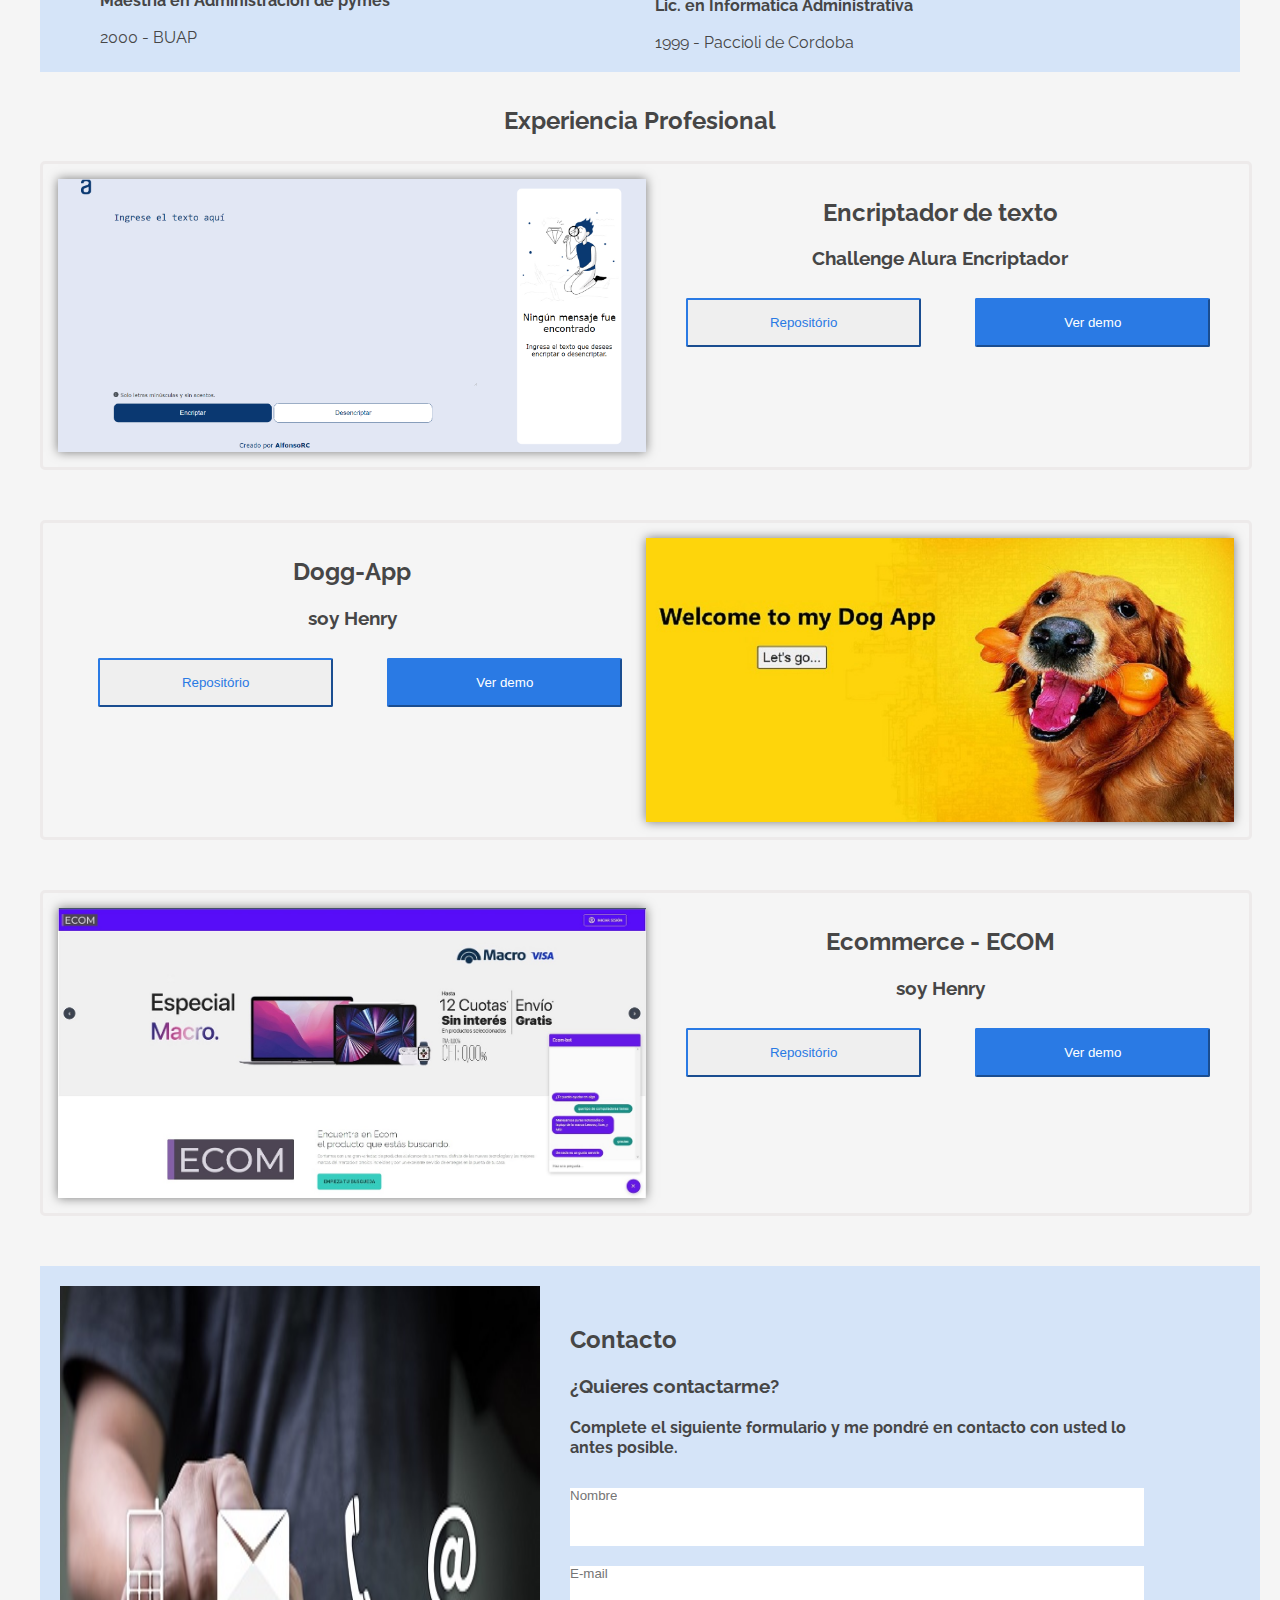
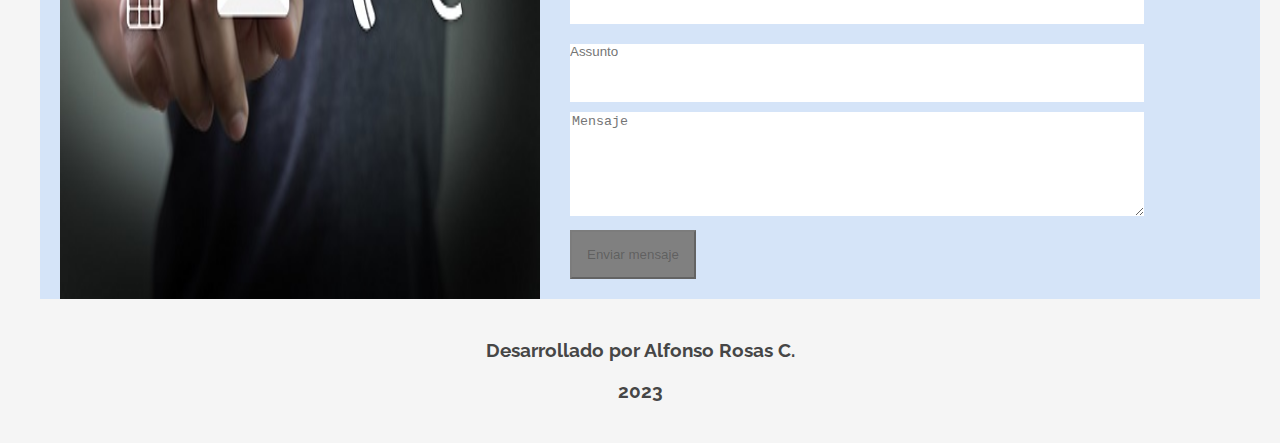
==== commit 6d844c2d: "validación de formulario de contacto con javascript completado" ====
--- a/index.html
+++ b/index.html
@@ -6,6 +6,7 @@
     <meta name="viewport" content="width=device-width, initial-scale=1.0">
     <!-- Referencia de la hoja de estilo de Css -->
     <link rel="stylesheet" href="style.css">
+    <script src="validacion.js" defer></script>
     <link rel="preconnect" href="https://fonts.googleapis.com">
     <link rel="preconnect" href="https://fonts.gstatic.com" crossorigin>
     <!-- Fonte del Proyecto Raleway -->
@@ -268,13 +269,38 @@
                     <h2 class="formcontato__title">Contacto</h2>
                     <h3 class="formcontato__subtext">¿Quieres contactarme?</h3>
                     <h4 class="formcontato__subtext">Complete el siguiente formulario y me pondré en contacto con usted lo antes posible. </h4>
-                    <form class="formcontato__form" name="form">
-                        <input class="formcontato__input" type="text" name="nombre" placeholder="Nombre">
-                        <input class="formcontato__input" type="email" name="email" placeholder="E-mail">
-                        <input class="formcontato__input" type="text" name="asunto" placeholder="Assunto">
-                        <textarea class="formcontato__textarea" id="mensagem" name="mensaje" placeholder="Mensaje"></textarea>
-                        <button type="submit" class="formcontato__botao">Enviar mensaje</button>
+
+
+                    <form id="form" action="" class="formcontato__form"  >
+                        <input class="formcontato__input"
+                               name="name"
+                               type="text"
+                               id="name"
+                               placeholder="Nombre">
+                        <input class="formcontato__input" 
+                                name="email"
+                                type="text" 
+                                id="email"
+                                placeholder="E-mail">
+                        <input class="formcontato__input" 
+                                name="asunto" 
+                                type="text" 
+                                id="asunto"
+                                placeholder="Assunto">
+                        <textarea class="formcontato__textarea" 
+                                id="mensaje" 
+                                name="mensaje"
+                                id="mensaje" 
+                                placeholder="Mensaje"></textarea>
+                        <button  type="submit"
+                                 class="formcontato__botao"
+                                 disabled 
+                                 id="submitBtn">
+                            Enviar mensaje
+                        </button>
+                      
                     </form>
+                
                 </div>
             </div>
         </section>
@@ -289,6 +315,6 @@
         
     </div>
  <!-- Script del documento JavaScript -->
-<script src="validacion.js"></script>
+
 </body>
 </html>--- a/style.css
+++ b/style.css
@@ -245,8 +245,13 @@
 	height: 100px;
 	border: none;
 }
-
-.formcontato__botao {
+.formcontato__botao[disabled] {
+  background-color: gray;
+  cursor: not-allowed;
+	margin: 10px 0;
+	padding: 15px;
+}
+.formcontato__botao:not([disabled]) {
 	background-color: #2a7ae4;
 	border-color: #2a7ae4;
 	color: white;
@@ -257,6 +262,16 @@
 .footer {
 	margin: 40px 0;
 	text-align: center;
+}
+.formcontato__error {
+	color: red;
+	font-weight: bold;
+	text-align: end;
+	margin-top: 10px;
+}
+
+#trucazo{
+	opacity: 0;
 }
 
 /* Vamos a desafiarnos trabajando con responsividad?
